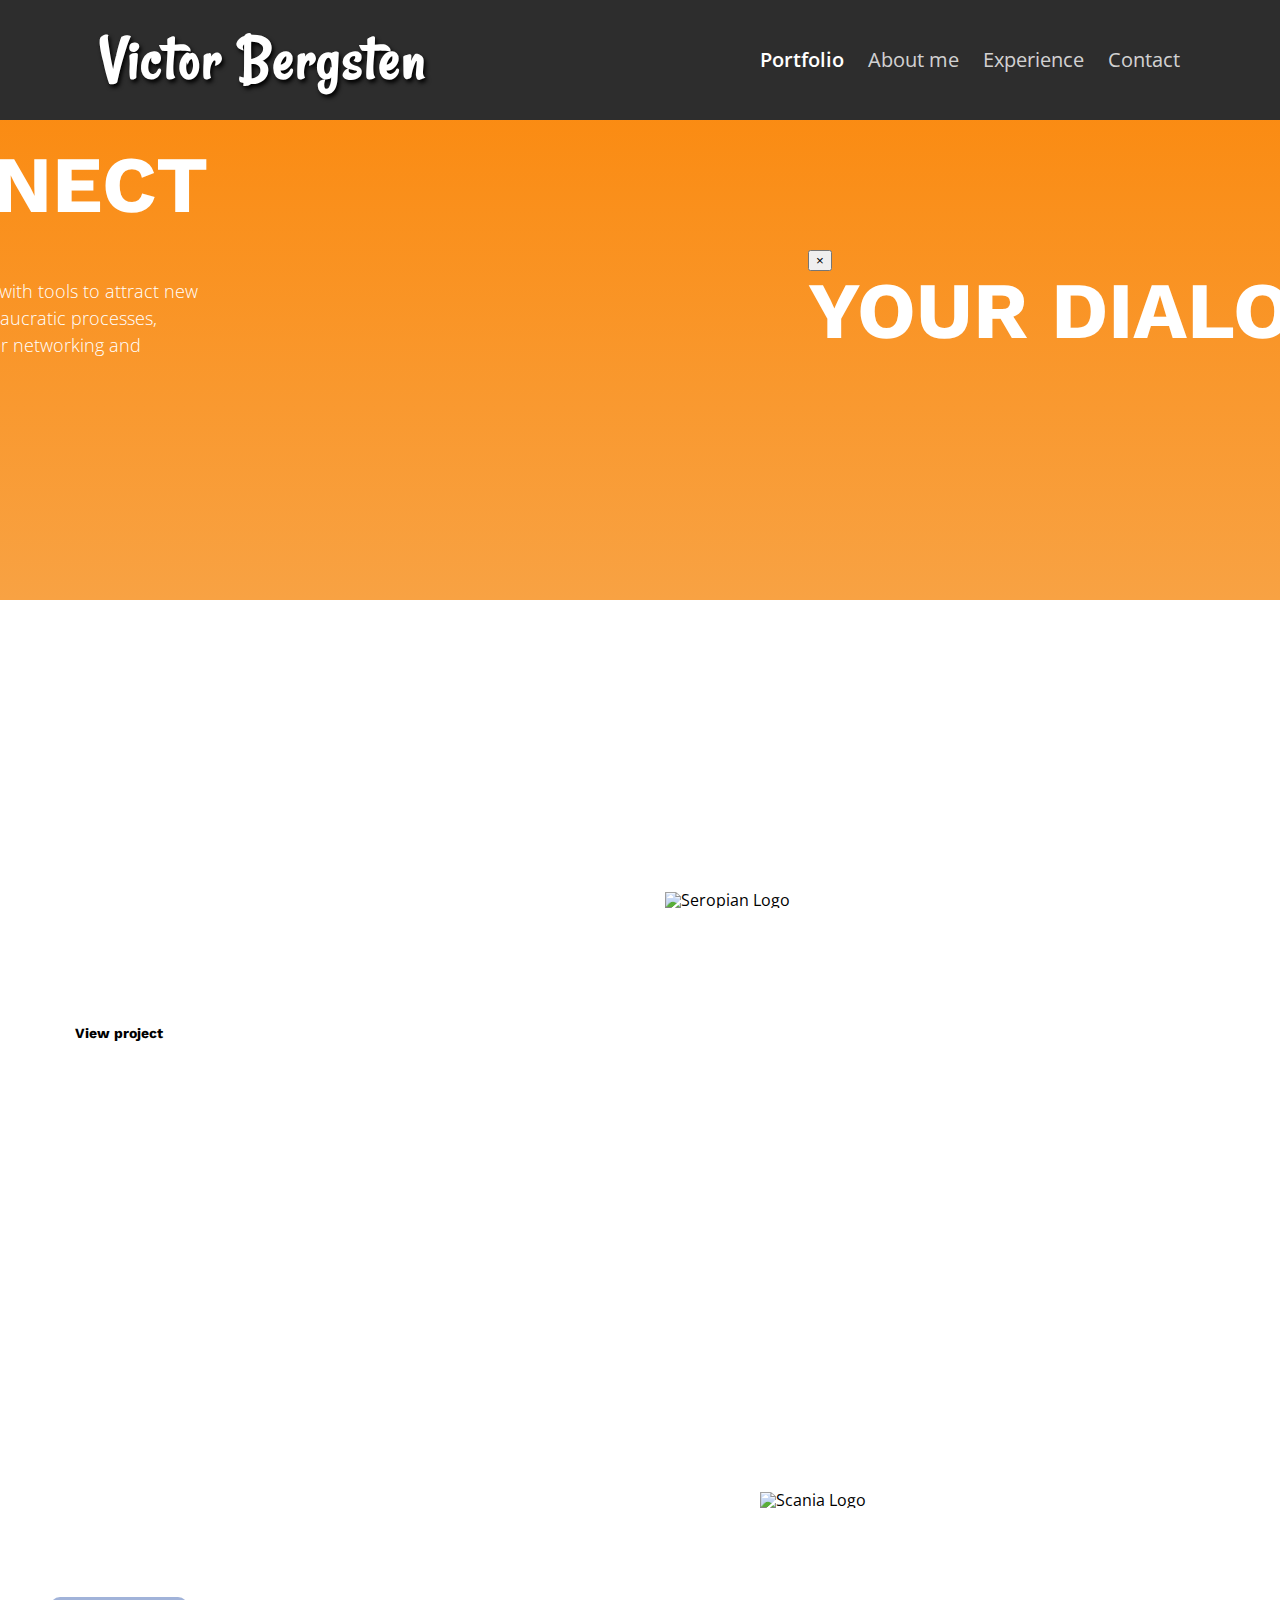
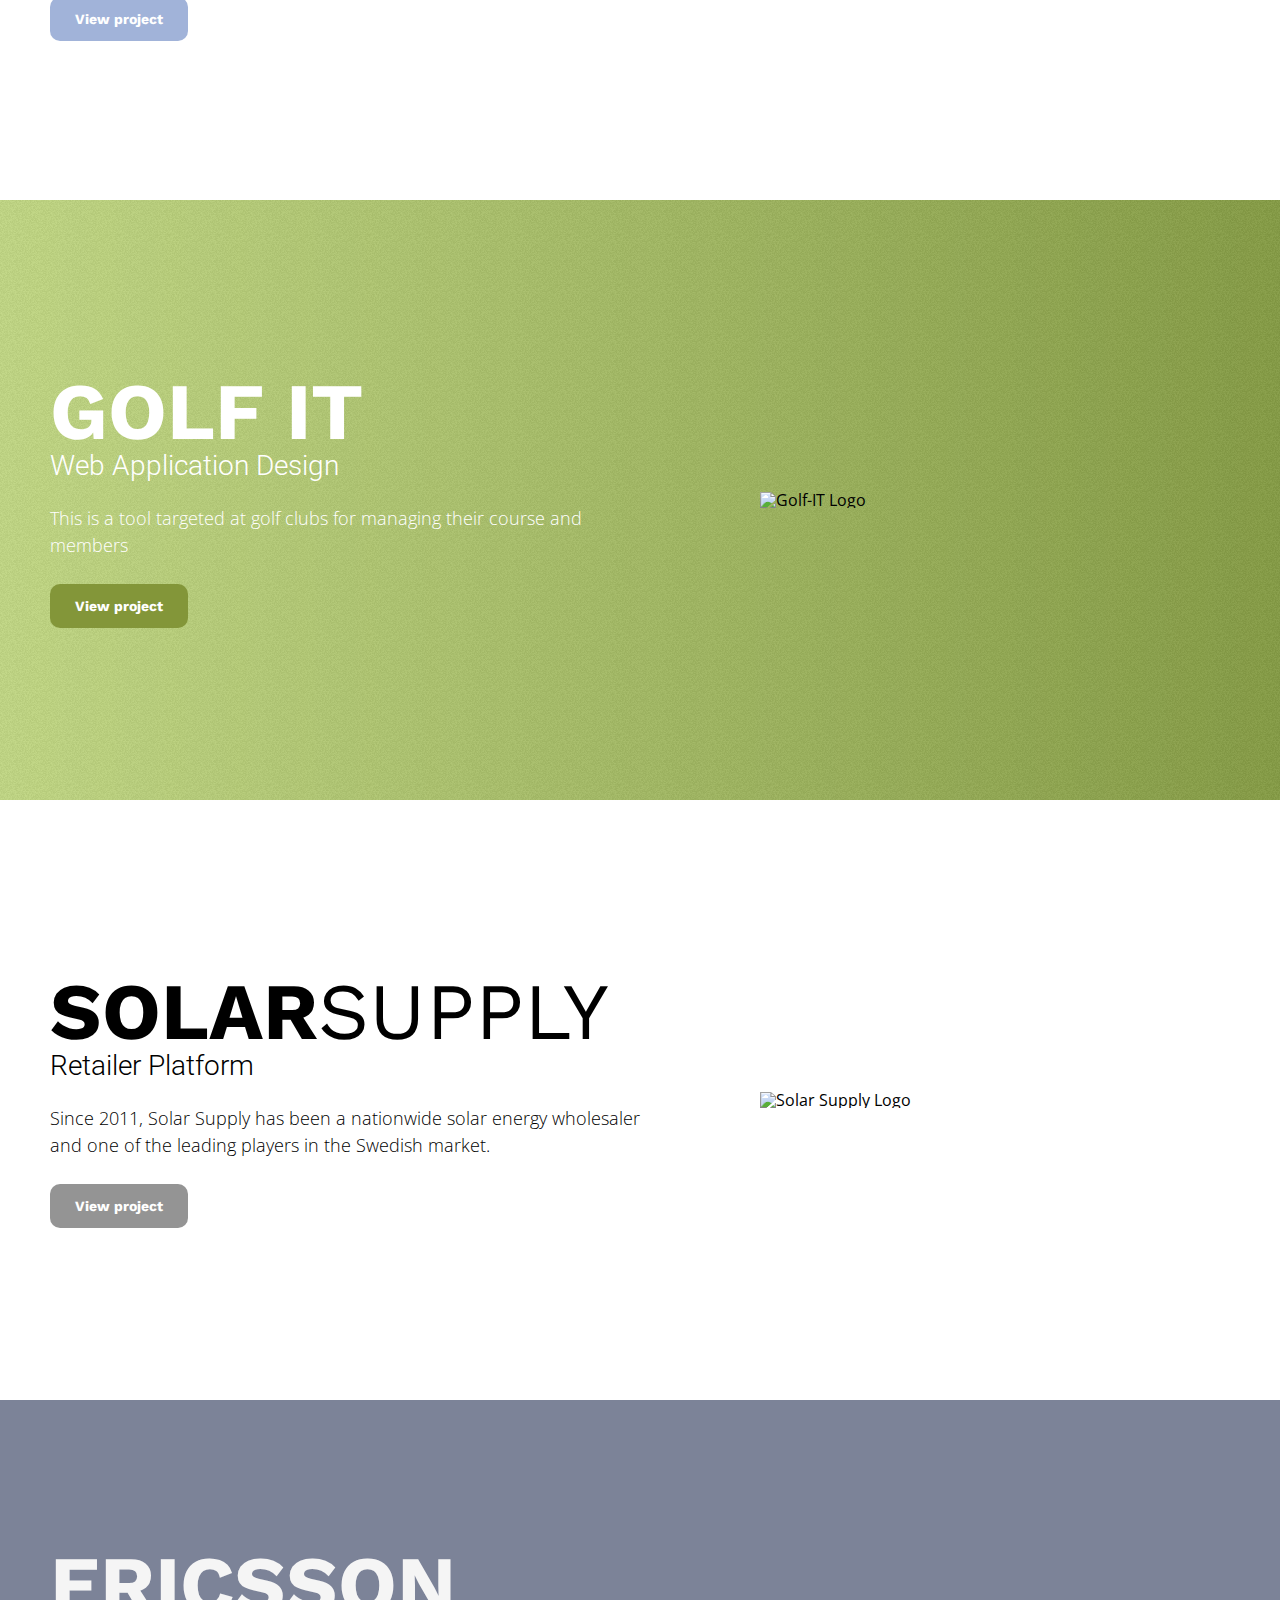
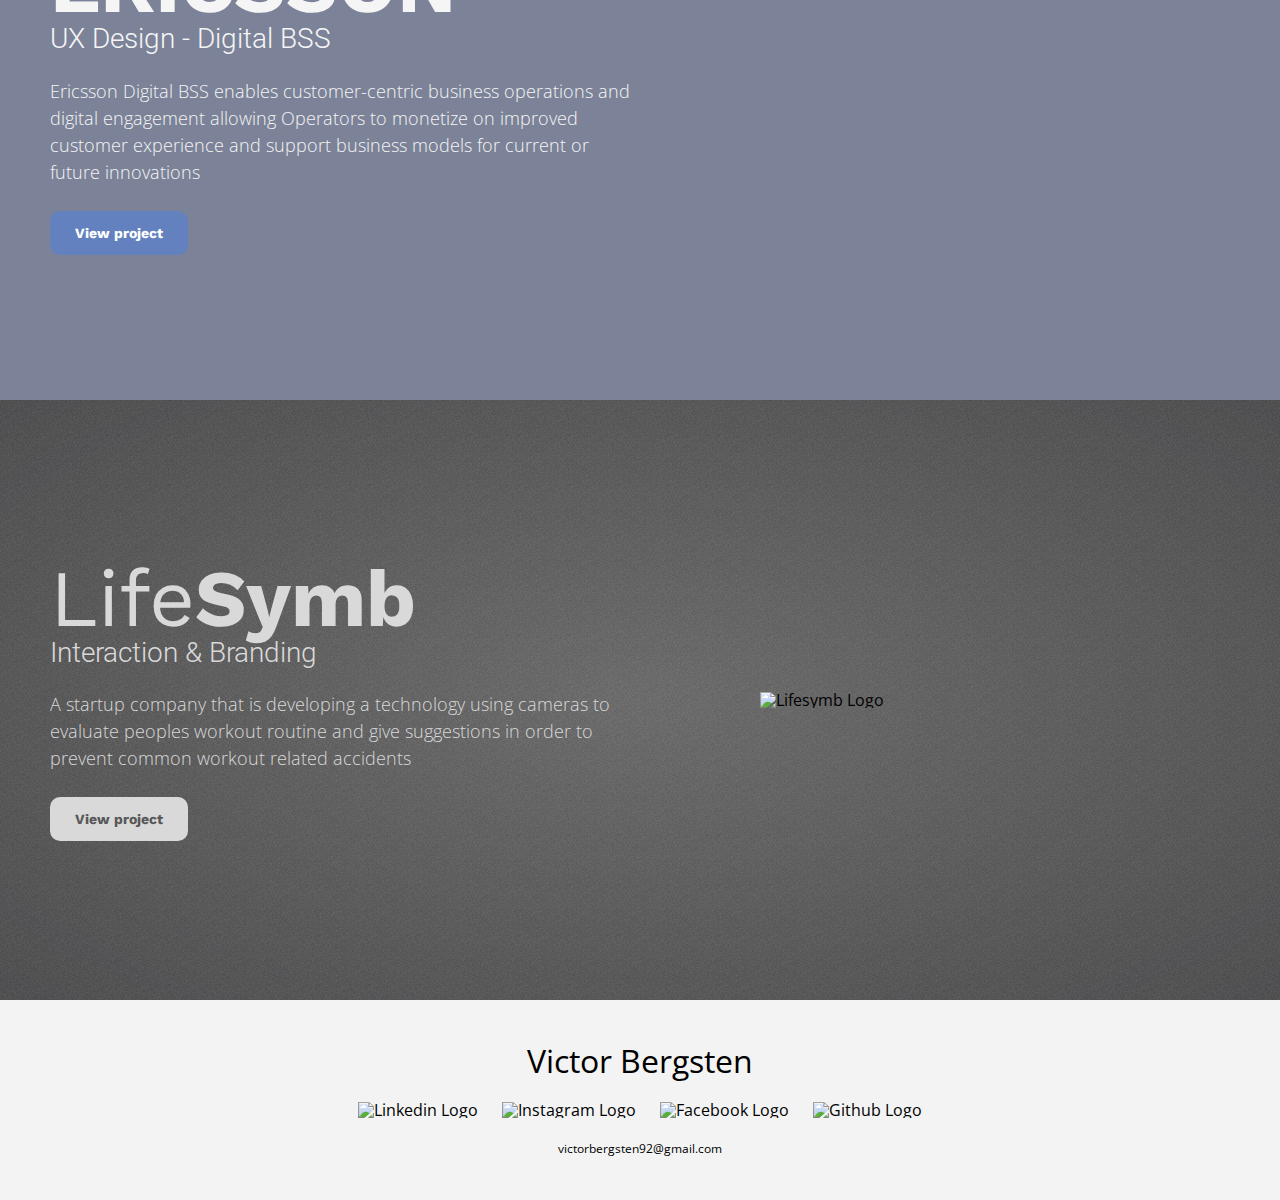
==== index.html @ bceedd85 "updated scrollbars source" ====
<!DOCTYPE html>
<html lang="en">
  <head>
    <meta charset="UTF-8" />
    <meta http-equiv="Content-Type" content="text/html; charset=UTF-8" />
    <meta http-equiv="X-Content-Type-Options" content="nosniff" />
    <meta name="viewport" content="width=device-width, initial-scale=1" />
    <meta name="mobile-web-app-capable" content="yes" />
    <meta name="apple-mobile-web-app-capable" content="yes" />
    <link rel="icon" href="https://res.cloudinary.com/vikkeb/image/upload/v1587376165/portfolio2020/favicon.ico" type="image/x-icon" />
    <title>Victor Bergsten Portfolio | VikkeB</title>
    <!-- CSS -->
    <link rel="stylesheet" href="css/main.css" type="text/css" />
    <link rel="stylesheet" href="https://maxcdn.bootstrapcdn.com/font-awesome/4.5.0/css/font-awesome.min.css" />
    <link rel="stylesheet" href="https://cdn.jsdelivr.net/gh/fancyapps/fancybox@3.5.7/dist/jquery.fancybox.min.css" />
    <link rel="stylesheet" href="https://cdnjs.cloudflare.com/ajax/libs/overlayscrollbars/2.4.6/styles/overlayscrollbars.css" />
    <link rel="stylesheet" href="css/default-skin/default-skin.css" />   
    <!-- Javascripts -->

    <script src="https://code.jquery.com/jquery-3.6.0.min.js"></script>
    <script src="https://cdnjs.cloudflare.com/ajax/libs/overlayscrollbars/2.4.6/overlayscrollbars.esm.js"></script>
    <script src="js/main.js" type="text/javascript"></script>
    <script src="https://cdnjs.cloudflare.com/ajax/libs/fancybox/3.5.7/jquery.fancybox.min.js"></script>
    <script src="https://cdn.jsdelivr.net/npm/a11y-dialog@8/dist/a11y-dialog.min.js" defer></script>
    <script src="https://unpkg.com/@dotlottie/player-component@latest/dist/dotlottie-player.mjs" type="module"></script>


    
  </head>
</html>


  <body>
    <div class="Header">
      <h1>Victor Bergsten</h1>      
      <div class="Menu">
        <a href="index.html" class="active">Portfolio</a>
        <a href="about.html">About me</a>
        <a href="experience.html">Experience</a>
        <a href="contact.html">Contact</a>
      </div>
    </div>
    <div id="content">
      <div class="Section goconnect">
        <div class="section-content">
          <h1>Go Connect</h1>
          <h2>UX Designer</h2>
          <p>
            GO Connect aims to equip companies with tools to attract new talents, guide
            candidates through bureaucratic processes, provide personalized support, and offer 
            networking and integration opportunities.
          </p>
          <a class="read_button goconnect_btn" href="#modal-goconnect">View project</a>
        </div>
        <div class="section-content">
          <dotlottie-player src="https://lottie.host/9dbfd0b4-de71-4998-b37f-e2534a237c06/9iGM9BeLu6.lottie" background="transparent" speed="1" style="width: 611px; height: 503px;" loop autoplay></dotlottie-player>
        </div>

        <!-- 1. The dialog container -->
        <div id="goconnect-dialog" aria-labelledby="goconnect" aria-hidden="true">
        <!-- 2. The dialog overlay -->
        <div data-a11y-dialog-hide></div>
        <!-- 3. The actual dialog -->
        <div role="document">
          <!-- 4. The close button -->
          <button type="button" data-a11y-dialog-hide aria-label="Close dialog">
            &times;
          </button>
          <!-- 5. The dialog title -->
          <h1 id="goconnect">Your dialog title</h1>
          <!-- 6. Dialog content -->
        </div>
        
      </div>
<!--         <div id="modal-goconnect" style="display: none">
          <h1>Go Connect</h1>
          <h2>Gallery</h2>
          <div class="img-gallery">            
            <a data-fancybox="img-gallery" href="https://res.cloudinary.com/vikkeb/image/upload/v1693916760/Prototype_-_Homepage_ikezm8.jpg">
              <img src="https://res.cloudinary.com/vikkeb/image/upload/q_auto:good,w_300,ar_1:1,c_fill,g_auto/v1693916760/Prototype_-_Homepage_ikezm8.jpg" alt="Golf-IT Dashboard"/></a>
            <a data-fancybox="img-gallery" href="https://res.cloudinary.com/vikkeb/image/upload/v1693916760/Prototype_-_Log_in_bxrthm.jpg">
              <img src="https://res.cloudinary.com/vikkeb/image/upload/q_auto:good,w_300,ar_1:1,c_fill,g_auto/v1693916760/Prototype_-_Log_in_bxrthm.jpg" alt="Golf-IT Dashboard"/></a>
            <a data-fancybox="img-gallery" href="https://res.cloudinary.com/vikkeb/image/upload/v1693916760/Prototype_-_Calendar_zvjoil.jpg">
              <img src="https://res.cloudinary.com/vikkeb/image/upload/q_auto:good,w_300,ar_1:1,c_fill,g_auto/v1693916760/Prototype_-_Calendar_zvjoil.jpg" alt="Golf-IT Dashboard"/></a>
          </div>
          <h2>Description</h2>
          <p>
            I am serving as the UX/UI designer and leads the design process for a web-application focused on enhancing recruitment, onboarding, and staff retention within local regions in Sweden. 
            My responsibilities include crafting user-friendly designs, optimizing user experiences, and facilitating communication between Stakeholders, project leaders and developers.
          </p>
                    
          <div class="tools">
            <h2>Tools used</h2>
            <div class="tool-row">
              <div class="tool-item">
                <p><strong>Design and Prototyping:</strong></p>
              </div>
              <div class="tool-item">
                <p>Figma</p>
              </div>
              <div class="tool-item">
                <p><strong>Content Management:</strong></p>
              </div>
              <div class="tool-item">
                <p>Umbraco CMS</p>
              </div>
              <div class="tool-item">
                <p><strong>Project Collaboration:</strong></p>
              </div>
              <div class="tool-item">
                <p>Confluence, Jira</p>
              </div>
            </div>
            <div class="tool-row">
              <div class="tool-item">
                <p><strong>Accessibility:</strong></p>
              </div>
              <div class="tool-item">
                <p>WCAG 2.1</p>
              </div>
            </div>
            <div class="tool-row">
              <div class="tool-item">
                <p><strong>User-Centric Practices:</strong></p>
              </div>
              <div class="tool-item">
                <p>User Journey Mapping</p>
              </div>
            </div>
          </div>
          

        </div> -->
      </div>
      <div class="Section seropian">
        <div class="section-content">
          <h1>Seropian</h1>
          <h2>Fight Club - Webdesign</h2>
          <p>
            Seriopian Fight Club is a martial arts gym nestled in the heart of central Stockholm. 
            The faciliy is dedicated to a wide range of martial arts disciplines, including Taekwondo and much more, offering a dynamic and empowering environment for both beginners and professionals.
          </p>
          <a class="read_button seropian_btn" href="#modal-seropian">View project</a>
        </div>
        <div class="section-content">
          <img
            src="https://res.cloudinary.com/vikkeb/image/upload/v1693910409/Group_35_okuwsx.svg" alt="Seropian Logo"/>
        </div>
        <div id="modal-seropian" style="display: none">
          <h1>Seropian Fight Club</h1>
          <h2>Gallery</h2>
          <div class="img-gallery">            
            <a data-fancybox="img-gallery" href="https://res.cloudinary.com/vikkeb/image/upload/v1693919346/Group_39_ticyze.png">
              <img src="https://res.cloudinary.com/vikkeb/image/upload/q_auto:good,w_300,ar_1:1,c_fill,g_auto/v1693919346/Group_39_ticyze.png" alt="Golf-IT Dashboard"/></a>
            <a data-fancybox="img-gallery" href="https://res.cloudinary.com/vikkeb/image/upload/v1693919346/Group_38_cjnyjc.png">
              <img src="https://res.cloudinary.com/vikkeb/image/upload/q_auto:good,w_300,ar_1:1,c_fill,g_auto/v1693919346/Group_38_cjnyjc.png" alt="Golf-IT Dashboard"/></a>
            <a data-fancybox="img-gallery" href="https://res.cloudinary.com/vikkeb/image/upload/v1693919346/Group_37_ptuaga.png">
              <img src="https://res.cloudinary.com/vikkeb/image/upload/q_auto:good,w_300,ar_1:1,c_fill,g_auto/v1693919346/Group_37_ptuaga.png" alt="Golf-IT Dashboard"/></a>
          </div>
          <h2>Description</h2>
          <p>
            As the UX designer and developer in this project I created a graphic profile and website for a martial arts sports-center.
            Throughout the project I worked in a close dialogue with the client and together we created the design and functionality of the webpage, including an interactive interface for the existing members who log in.
          </p>
          <div class="role">
            <h2>My Role</h2>
            <p>• UI / UX Design</p>
            <p>• Web Developement</p>
          </div>
          <div class="tools">
            <h2>Tools used</h2>
            <p>• Figma</p>
            <p>• VS Code</p>
            <p>• Wordpress</p>
            <p>• HappyAddons Pro</p>
          </div>
        </div>
      </div>
      <div class="Section scania">
        <div class="section-content">
          <h1>Scania</h1>
          <h2>UX Designer - Driver App</h2>
          <p>
            Scania Driver is a must-have app for truck drivers who own or
            operate Scania trucks. This app provides useful information to help
            drivers better understand their vehicles and optimize their driving
            experience.
          </p>
          <a class="read_button scania_btn" href="#modal-scania">View project</a>
        </div>
        <div class="section-content">
          <img
            src="https://res.cloudinary.com/vikkeb/image/upload/v1632693259/portfolio2020/Scania_Icon.svg" alt="Scania Logo"/>
        </div>
        <div id="modal-scania" style="display: none">
          <h1>Scania</h1>
          <h2>Gallery</h2>
          <div class="img-gallery scania-gallery">            
            <a data-fancybox="img-gallery" href="https://res.cloudinary.com/vikkeb/image/upload/v1693912554/unnamed_moftow.webp">
              <img src="https://res.cloudinary.com/vikkeb/image/upload/q_auto:good,w_300,ar_1:1,c_fill,g_auto/v1693912554/unnamed_moftow.webp" alt="Golf-IT Dashboard"/></a>
            <a data-fancybox="img-gallery" href="https://res.cloudinary.com/vikkeb/image/upload/v1693912554/Screenshot_20230905-130956_oukq8a.png">
              <img src="https://res.cloudinary.com/vikkeb/image/upload/q_auto:good,w_300,ar_1:1,c_fill,g_auto/v1693912554/Screenshot_20230905-130956_oukq8a.png" alt="Golf-IT Dashboard"/></a>
            <a data-fancybox="img-gallery" href="https://res.cloudinary.com/vikkeb/image/upload/v1693912553/Screenshot_20230905-131014_fzkyyo.png">
              <img src="https://res.cloudinary.com/vikkeb/image/upload/q_auto:good,w_300,ar_1:1,c_fill,g_auto/v1693912553/Screenshot_20230905-131014_fzkyyo.png" alt="Golf-IT Dashboard"/></a>
            <a data-fancybox="img-gallery" href="https://res.cloudinary.com/vikkeb/image/upload/v1693912553/Screenshot_20230905-131032_ceyfov.png">
              <img src="https://res.cloudinary.com/vikkeb/image/upload/q_auto:good,w_300,ar_1:1,c_fill,g_auto/v1693912553/Screenshot_20230905-131032_ceyfov.png" alt="Golf-IT Dashboard"/></a>
            <a data-fancybox="img-gallery" href="https://res.cloudinary.com/vikkeb/image/upload/v1693912553/Screenshot_20230905-131043_eefhwx.png">
              <img src="https://res.cloudinary.com/vikkeb/image/upload/q_auto:good,w_300,ar_1:1,c_fill,g_auto/v1693912553/Screenshot_20230905-131043_eefhwx.png" alt="Golf-IT Dashboard"/></a>
            <a data-fancybox="img-gallery" href="https://res.cloudinary.com/vikkeb/image/upload/v1693912553/Screenshot_20230905-131112_jwmsbz.png">
              <img src="https://res.cloudinary.com/vikkeb/image/upload/q_auto:good,w_300,ar_1:1,c_fill,g_auto/v1693912553/Screenshot_20230905-131112_jwmsbz.png" alt="Golf-IT Dashboard"/></a>
          </div>
          <h2>Description</h2>
          <p>
            As the UX designer, I worked closely with the development team to
            ensure that the Scania Driver app was user-friendly and provided a
            seamless experience for truck drivers.
          </p>
          <div class="role">
            <h2>My Role</h2>
            <p>• UI / UX Design</p>
            <p>• Service Design</p>
            <p>• User Testing</p>
            <p>• Information Architechture</p>
            <p>• Technical Writing</p>
          </div>
          <div class="tools">
            <h2>Tools used</h2>
            <p>• Figma</p>
            <p>• Jira</p>
            <p>• Office 365</p>
          </div>
        </div>
      </div>
      <div class="Section golf">
        <div class="section-content">
          <h1>Golf IT</h1>
          <h2>Web Application Design</h2>
          <p>
            This is a tool targeted at golf clubs for managing their course and
            members
          </p>
          <a class="read_button golf_btn" href="#modal-golf">View project</a>
        </div>
        <div class="section-content">
          <img src="https://res.cloudinary.com/vikkeb/image/upload/v1632687911/portfolio2020/golf-logo.webp" alt="Golf-IT Logo"/>
        </div>
        <div id="modal-golf" style="display: none">
          <h1>Golf IT</h1>
          <h2>Gallery</h2>
          <div class="img-gallery">
            <a data-fancybox="img-gallery" href="https://res.cloudinary.com/vikkeb/image/upload/q_auto:good/v1632737555/portfolio2020/golf-overview.webp">
              <img src="https://res.cloudinary.com/vikkeb/image/upload/q_auto:good,w_300,ar_1:1,c_fill,g_auto/v1632737555/portfolio2020/golf-overview.webp" alt="Golf-IT Dashboard"/></a>
            <a data-fancybox="img-gallery" href="https://res.cloudinary.com/vikkeb/image/upload/q_auto:good/v1632737555/portfolio2020/golf-customer.webp">
              <img src="https://res.cloudinary.com/vikkeb/image/upload/q_auto:good,w_300,ar_1:1,c_fill,g_auto/v1632737555/portfolio2020/golf-customer.webp" alt="Golf-IT Customer Page"/></a>
            <a data-fancybox="img-gallery" href="https://res.cloudinary.com/vikkeb/image/upload/q_auto:good/v1632737642/portfolio2020/golf-schedule.webp">
              <img src="https://res.cloudinary.com/vikkeb/image/upload/q_auto:good,w_300,ar_1:1,c_fill,g_auto/v1632737642/portfolio2020/golf-schedule.webp" alt="Golf-IT Schedule Page"/></a>
          </div>
          <h2>Description</h2>
          <p>
            This is a platform I designed for a customer that wanted an easier
            way to manage their golf course. This included functionality such as
            Scheduling, Memberships, Price management and much more. This
            platform is meant to be used as a second layer to Golfens IT system
            (GIT), the swedish national golf IT system that provides basic
            customer data.
          </p>
          <div class="tools">
            <h2>Tools used</h2>
            <p>• Figma</p>
            <p>• Illustrator</p>
          </div>
        </div>
        <div class="golf-bg"></div>
      </div>
      <div class="Section solarsupply">
        <div class="section-content">
          <h1><b>Solar</b>supply</h1>
          <h2>Retailer platform</h2>
          <p>
            Since 2011, Solar Supply has been a nationwide solar energy wholesaler and one of the leading players in the Swedish market.
          </p>
          <a class="read_button solarsupply_btn" href="#modal-solarsupply">View project</a>
        </div>
        <div class="section-content">
          <img src="https://res.cloudinary.com/vikkeb/image/upload/c_pad,h_350,q_auto:good,w_350/v1632689613/portfolio2020/Solar_Supply_logo_-_EON.svg" alt="Solar Supply Logo"/>
        </div>
        <div id="modal-solarsupply" style="display: none">
          <h1>Solarsupply</h1>
          <h2>Gallery</h2>
          <div class="img-gallery">
            <a data-fancybox="img-gallery" href="https://res.cloudinary.com/vikkeb/image/upload/q_auto:good/v1632735883/portfolio2020/ss-login.webp">
              <img src="https://res.cloudinary.com/vikkeb/image/upload/q_auto:good,w_300,ar_1:1,c_fill,g_auto/v1632735883/portfolio2020/ss-login.webp" alt="Solar Supply Login Page"/></a>
            <a data-fancybox="img-gallery" href="https://res.cloudinary.com/vikkeb/image/upload/q_auto:good/v1632736443/portfolio2020/ss-eshop.webp">
              <img src="https://res.cloudinary.com/vikkeb/image/upload/q_auto:good,w_300,ar_1:1,c_fill,g_auto/v1632736443/portfolio2020/ss-eshop.webp" alt="Solar Supply Webshop"/></a>
            <a data-fancybox="img-gallery" href="https://res.cloudinary.com/vikkeb/image/upload/q_auto:good/v1632736443/portfolio2020/ss-configurator.webp">
              <img src="https://res.cloudinary.com/vikkeb/image/upload/q_auto:good,w_300,ar_1:1,c_fill,g_auto/v1632736443/portfolio2020/ss-configurator.webp" alt="Solar Supply Configuration Page"/></a>
          </div>
          <h2>Description</h2>
          <p>
            I designed this platform from scratch for the customer Solarsupply.
            This platform is aimed towards resellers of solarpanels and provides
            a wide variety of functions such as Webshop, Customer and Contract
            management. The platform also provides functionality that allows
            resellers to calculate the surface area of roofs and what material
            is needed in order to maximise the the output of energy available
            for that particular scenario.
          </p>
          <div class="role">
            <h2>My Role</h2>
            <p>• Interaction Design</p>
            <p>• UI Design</p>
            <p>• User Research</p>
          </div>
          <div class="tools">
            <h2>Tools used</h2>
            <p>• Figma</p>
          </div>
        </div>
      </div>
      <div class="Section portfolio-ericsson">
        <div class="section-content">
          <h1>Ericsson</h1>
          <h2>UX Design - Digital BSS</h2>
          <p>
            Ericsson Digital BSS enables customer-centric business operations
            and digital engagement allowing Operators to monetize on improved
            customer experience and support business models for current or
            future innovations
          </p>
          <a class="read_button ericsson_btn" href="#modal-ericsson">View project</a>
        </div>
        <div class="section-content">
          <img src="https://res.cloudinary.com/vikkeb/image/upload/v1588062512/ericsson_logo_z9fkub.svg" alt=""/>
        </div>
        <div id="modal-ericsson" style="display: none">
          <h1>Ericsson</h1>
          <h2>Gallery</h2>
          <a data-fancybox="ericsson-gallery" href="https://res.cloudinary.com/vikkeb/image/upload/q_auto:good/v1587376165/portfolio2020/digitalbss.webp">
            <img src="https://res.cloudinary.com/vikkeb/image/upload/q_auto:good/v1587376165/portfolio2020/digitalbss.webp" alt="Ericsson Logo"/></a>
          <h2>Description</h2>
          <p>
            In the Ericsson Digital BSS project my role as a UX designer was to
            make sure that the requirements are interpreted correctly and could
            be realized into design and then be handed over to the developers in
            a realistic and efficient way. Also conduction of regular user
            testing sessions to make sure that their work is in line with what
            the potential customers want.
          </p>
          <div class="role">
            <h2>My Role</h2>
            <p>• UI / UX Design</p>
            <p>• User Testing</p>
            <p>• Information Architechture</p>
            <p>• Technical Writing</p>
          </div>
          <div class="tools">
            <h2>Tools used</h2>
            <p>• Balsamiq</p>
            <p>• Figma</p>
            <p>• Adobe XD</p>
            <p>• Jira</p>
            <p>• Office 365</p>
          </div>
        </div>
        <div class="ericsson-bg"></div>
      </div>
      <div class="Section lifesymb">
        <div class="section-content">
          <h1>Life<b>Symb</b></h1>
          <h2>Interaction & Branding</h2>
          <p>
            A startup company that is developing a technology using cameras to
            evaluate peoples workout routine and give suggestions in order to
            prevent common workout related accidents
          </p>
          <a class="read_button lifesymb_btn" href="#modal-lifesymb">View project</a>
        </div>
        <div class="section-content">
          <img src="https://res.cloudinary.com/vikkeb/image/upload/v1587376168/portfolio2020/lifesymb.webp" alt="Lifesymb Logo"/>
        </div>
        <div id="modal-lifesymb" style="display: none">
          <h1>Lifesymb</h1>
          <h2>Gallery</h2>
          <div class="img-gallery">
            <a data-fancybox="lifesymb-gallery" href="https://res.cloudinary.com/vikkeb/image/upload/q_auto:good/v1587376167/portfolio2020/uikit.webp" >
              <img src="https://res.cloudinary.com/vikkeb/image/upload/q_auto:good/v1587376167/portfolio2020/UiKit_thumbnail.webp" alt="Lifesymb UI-Kit"/></a>
            <a data-fancybox="lifesymb-gallery" href="https://res.cloudinary.com/vikkeb/image/upload/q_auto:good/v1587376167/portfolio2020/lifesymb1.webp">
              <img src="https://res.cloudinary.com/vikkeb/image/upload/q_auto:good/v1587376167/portfolio2020/Lifesymb_thumbnail1.webp" alt="Lifesymb Font Page example 1"/></a>
            <a data-fancybox="lifesymb-gallery" href="https://res.cloudinary.com/vikkeb/image/upload/q_auto:good/v1587376167/portfolio2020/lifesymb2.webp">
              <img src="https://res.cloudinary.com/vikkeb/image/upload/q_auto:good/v1587376167/portfolio2020/Lifesymb_thumbnail2.webp" alt="Lifesymb Font Page example 2"/></a>
          </div>
          <h2>Description</h2>
          <p>
            I helped a startup company that is developing a technology using
            cameras to evaluate peoples workout routine and give suggestions in
            order to prevent common workout related accidents. The task was to
            perform user research, designing the UI and user testing. Me and my
            team defined our tasks in a Gantt chart, making sure we could keep
            track of when to move on to next step. The first task was to get an
            idea of who the potential customers were, user surveys were sent out
            to a group of random people. These results were then compiled and
            generalized into a few personas. Next step was to create wire-frames
            and this was done mainly with pen and paper to capture rough ideas.
            Low-fidelity prototypes were created using Balsamiq so that they
            could get early user input from people matching our personas,
            pointing them in the right direction. Refining these prototypes were
            done using Adobe Illustrator, and a first draft could then be
            presented to the company.
          </p>
          <div class="role">
            <h2>My Role</h2>
            <p>• Interaction Design</p>
            <p>• UI Design</p>
            <p>• User Testing</p>
            <p>• User Research</p>
          </div>
          <div class="tools">
            <h2>Tools used</h2>
            <p>• Photoshop</p>
            <p>• Illustrator</p>
            <p>• HTML/CSS Programming</p>
          </div>
        </div>
        <div class="lifesymb-bg"></div>
      </div>
    </div>
    <div class="footer">
      <h1>Victor Bergsten</h1>
      <div class="social-icons">
        <a href="https://www.linkedin.com/in/vikkeb">
          <img src="https://res.cloudinary.com/vikkeb/image/upload/v1587376168/portfolio2020/linkedin.svg" alt="Linkedin Logo"/></a>
        <a href="https://www.instagram.com/vikkeb/">
          <img src="https://res.cloudinary.com/vikkeb/image/upload/v1587376168/portfolio2020/instagram.svg" alt="Instagram Logo"/></a>
        <a href="https://www.facebook.com/vikkeb/">
          <img src="https://res.cloudinary.com/vikkeb/image/upload/v1587376168/portfolio2020/facebook.svg" alt="Facebook Logo"/></a>
        <a href="https://github.com/Vikkeb">
          <img src="https://res.cloudinary.com/vikkeb/image/upload/v1587376168/portfolio2020/github.svg" alt="Github Logo"/></a>
      </div>
      <p>victorbergsten92@gmail.com</p>
    </div>

  </body>



</html>
---- css/main.css ----
@import "reset.css";
@import "animate.css";
@import "modaal.css";
@import "material-form.css";
@import "header.css";
@import "footer.css";
@import "button.css";
@import "fonts.css";

body {
  font-family: "Open Sans", sans-serif;
  display: flex;
  flex-direction: column;
  min-height: 100vh;
}

.content {
  align-self: center;
  margin-top: 180px;
  width: 80%;
  max-width: 1024px;
  height: 100%;
  padding: 30px;
  background: #F3F3F3;
  box-shadow: 0px 24px 45px -20px rgba(0, 0, 0, 0.15);
  border-radius: 3px;
  overflow: hidden;
  justify-content: flex-start;
  align-items: flex-start;
  gap: 30px;
  display: inline-flex;
}

.image-container img {
  border-radius: 3px;
  height: 450px;
  width: 450px;
  overflow: hidden;
  justify-content: flex-end;
  align-items: center;
  display: flex;
}

.profile-details {
  flex: 1 1 0;
  align-self: stretch;
  flex-direction: column;
  justify-content: flex-start;
  align-items: flex-start;
  gap: 20px;
  display: inline-flex;
}

.profile-name {
  align-self: stretch;
  height: 67.72px;
  color: black;
  font-size: 48px;
  font-family: "Darker Grotesque", sans-serif;
  font-weight: 400;
  word-wrap: break-word;
}

.profile-description span {
  color: #5F5F5F;
  font-size: 24px;
  font-family: "Darker Grotesque", sans-serif;
  font-weight: 300;
  line-height: 28px;
  word-wrap: break-word;
}

.profile-description span.email {
  text-decoration: underline;
}


.read_button {
  padding: 15px 25px 15px 25px;
  background-color: #d6d6d6;
  border-radius: 10px;
  border: none;
  transition: 0.2s;
  font-size: 14px;
  font-family: "Work Sans";
  font-weight: 700;
  align-self: flex-start;
  margin-top: 25px;
}

.read_button:hover {
  background-color: rgba(255, 255, 255, 0.5);
  border-radius: 10px;
  border: none;
}

.Section {
  display: flex;
  overflow: hidden;
  justify-content: center;
  align-items: center;
  height: 600px;
  padding: 0px 50px 0px 50px;
}

.experience-section {
  display: flex;
  overflow: hidden;
  justify-content: center;
  align-items: center;
}

.Section a {
  text-decoration: none;
}

.section-content {
  display: flex;
  flex-direction: column;
  width: 600px;
  z-index: 1;
}

.Description {
  height: 300px;
}

.gallery-placeholder {
  height: 200px;
  padding: 90px;
  color: #b2b2b2;
  text-align: center;
}

.send_button {
  width: 90px;
}

.goconnect_btn {
  background-color: rgb(255 255 255);
  color: #000;
}

.goconnect_btn:hover {
  background-color: #da7e15;
  color: #fff;
}

.seropian_btn {
  background-color: rgb(255 255 255);
  color: #000;
}

.seropian_btn:hover {
  background-color: #1d1d1d;
  color: #fff;
}


.scania_btn {
  background-color: rgb(98 129 191 / 60%);
  color: #fff;
}

.scania_btn:hover {
  background-color: #6281bf;
  color: #fff;
}

.golf_btn {
  background-color: rgb(131 150 57);
  color: #fff;
}

.golf_btn:hover {
  background-color: rgb(92 104 39);
  color: #fff;
}

.solarsupply_btn {
  background-color: #949494;
  color: #fff;
}

.solarsupply_btn:hover {
  background-color: #5c5c5c;
  color: #fff;
}

.ericsson_btn {
  background-color: #6380bf;
  color: #fff;
}

.ericsson_btn:hover {
  background-color: #7c97d3;
  color: #fff;
}

.lifesymb_btn {
  background-color: #d9d9d9;
  color: #585858;
}

.lifesymb_btn:hover {
  background-color: #9f9f9f;
  color: #202020;
}

.tools {
  display: grid;
  grid-template-columns: repeat(6, 1fr);
  gap: 10px; /* Adjust the gap as needed */
}

.tool-row {
  display: flex;
  align-items: center;
}

.tool-item {
  flex: 1;
}

.tool-item p {
  margin: 0;
  white-space: nowrap; /* Prevent line breaks within tool items */
}


@media all and (min-width: 1001px) {
  .Section h1 {
    font-size: 5rem;
    white-space: nowrap;
    font-family: "Work Sans", sans-serif;
  }
  
  .Section h2 {
    font-family: "Roboto", sans-serif;
    text-transform: capitalize;
    color: #949494;
    font-weight: 300;
    font-size: calc(15px + 1vw);
  }
  
  .Section p {
    font-size: 18px;
    line-height: 150%;
    font-weight: 300;
  }

  .goconnect {
    display: flex;
    background: linear-gradient(180deg, #FB8607 0%, #F8A243 100%);
    background-position: center;
    background-repeat: no-repeat;
    background-size: cover;
  }

  .goconnect h1 {
    color: #fff;
    text-transform: uppercase;
  }

  .goconnect h2 {
    color: #fff;
  }

  .goconnect p {
    color: #fff;
    margin-top: 25px;
  }

  .goconnect img {
    width: 100%;
    max-width: 540px;
    max-height: 450px;
    align-self: center;
    z-index: 1;
  }

  .seropian {
    display: flex;
    background: url(https://res.cloudinary.com/vikkeb/image/upload/v1693910211/bild_6_aci5fy.jpg);
    background-position: 50% 20%;
    background-repeat: no-repeat;
    background-size: cover;
  }

  .seropian h1 {
    color: #fff;
    text-transform: uppercase;
  }

  .seropian h2 {
    color: #fff;
  }

  .seropian p {
    color: #fff;
    margin-top: 25px;
  }

  .seropian img {
    width: 100%;
    max-width: 540px;
    max-height: 450px;
    align-self: center;
    z-index: 1;
  }

  .scania {
    display: flex;
    background: url(https://res.cloudinary.com/vikkeb/image/upload/v1693911892/1681303308123_1_fhl1oy.png);
    background-position: center;
    background-repeat: no-repeat;
    background-size: cover;
  }

  .scania h1 {
    color: #fff;
    text-transform: uppercase;
  }

  .scania h2 {
    color: #fff;
  }

  .scania p {
    color: #fff;
    margin-top: 25px;
  }

  .scania img {
    width: 100%;
    max-width: 350px;
    max-height: 350px;
    align-self: center;
    z-index: 1;
  }

  .scania-gallery img {
    padding: 5px;
  }

  .img-gallery a:not(:last-child) {
    margin-right: 10px;
  }

  .golf {
    display: flex;
  }

  .golf-bg {
    position: absolute;
    width: 100vw;
    height: 600px;
    background: rgba(210, 238, 132, 1);
    background: -moz-linear-gradient(
      left,
      rgba(210, 238, 132, 1) 0%,
      rgba(134, 163, 52, 1) 100%
    );
    background: -webkit-gradient(
      left top,
      right top,
      color-stop(0%, rgba(210, 238, 132, 1)),
      color-stop(100%, rgba(134, 163, 52, 1))
    );
    background: -webkit-linear-gradient(
      left,
      rgba(210, 238, 132, 1) 0%,
      rgba(134, 163, 52, 1) 100%
    );
    background: -o-linear-gradient(
      left,
      rgba(210, 238, 132, 1) 0%,
      rgba(134, 163, 52, 1) 100%
    );
    background: -ms-linear-gradient(
      left,
      rgba(210, 238, 132, 1) 0%,
      rgba(134, 163, 52, 1) 100%
    );
    background: linear-gradient(
      to right,
      rgba(210, 238, 132, 1) 0%,
      rgba(134, 163, 52, 1) 100%
    );
    filter: progid:DXImageTransform.Microsoft.gradient( startColorstr='#de9343', endColorstr='#e16d51', GradientType=1 );
  }

  .golf-bg::after {
    content: "";
    position: absolute;
    width: 100vw;
    height: 600px;
    background-image: url([data-uri]);
  }

  .golf h1 {
    color: #fff;
    text-transform: uppercase;
  }

  .golf h2 {
    color: #fff;
  }

  .golf p {
    color: #fff;
    margin-top: 25px;
  }

  .golf img {
    width: 100%;
    max-width: 350px;
    max-height: 350px;
    align-self: center;
    z-index: 1;
  }

  .solarsupply {
    display: flex;
    background: url(https://res.cloudinary.com/vikkeb/image/upload/q_auto:good/v1632690293/portfolio2020/Rectangle_30.webp);
    background-position: center;
    background-repeat: no-repeat;
    background-size: cover;
  }

  .solarsupply h1 {
    font-weight: 400;
    color: #000;
    text-transform: uppercase;
  }

  .solarsupply h2 {
    color: #000;
  }

  .solarsupply p {
    color: #000;
    margin-top: 25px;
  }

  .solarsupply img {
    width: 100%;
    max-width: 350px;
    max-height: 350px;
    align-self: center;
    z-index: 1;
  }

  .portfolio-ericsson {
    display: flex;
  }

  .ericsson-bg {
    position: absolute;
    width: 100vw;
    height: 600px;
    background: url(https://res.cloudinary.com/vikkeb/image/upload/q_auto:good/v1588021839/noc-screen-with-people-89816crop0183486883620resize28801200autoorientbackground23ffffffquality90stripextensionjpgid10_s1hcij.webp);
    background-position: center;
    background-repeat: no-repeat;
    background-size: cover;
  }

  .ericsson-bg::after {
    content: "";
    position: absolute;
    width: 100vw;
    height: 600px;
    background-color: #454e6c;
    opacity: 0.7;
  }

  .portfolio-ericsson h1 {
    color: #f5f5f5;
    text-transform: uppercase;
  }

  .portfolio-ericsson h2 {
    color: #f5f5f5;
  }

  .portfolio-ericsson p {
    color: #f5f5f5;
    margin-top: 25px;
  }

  .portfolio-ericsson img {
    width: 100%;
    max-width: 350px;
    max-height: 350px;
    align-self: center;
    z-index: 1;
  }

  .lifesymb {
    display: flex;
  }

  .lifesymb-bg {
    position: absolute;
    width: 100vw;
    height: 600px;
    background: -moz-radial-gradient(
      center,
      ellipse cover,
      rgba(102, 102, 102, 1) 0%,
      rgba(64, 64, 66, 1) 100%
    ); /* ff3.6+ */
    background: -webkit-gradient(
      radial,
      center center,
      0px,
      center center,
      100%,
      color-stop(0%, rgba(102, 102, 102, 1)),
      color-stop(100%, rgba(64, 64, 66, 1))
    ); /* safari4+,chrome */
    background: -webkit-radial-gradient(
      center,
      ellipse cover,
      rgba(102, 102, 102, 1) 0%,
      rgba(64, 64, 66, 1) 100%
    ); /* safari5.1+,chrome10+ */
    background: -o-radial-gradient(
      center,
      ellipse cover,
      rgba(102, 102, 102, 1) 0%,
      rgba(64, 64, 66, 1) 100%
    ); /* opera 11.10+ */
    background: -ms-radial-gradient(
      center,
      ellipse cover,
      rgba(102, 102, 102, 1) 0%,
      rgba(64, 64, 66, 1) 100%
    ); /* ie10+ */
    background: radial-gradient(
      ellipse at center,
      rgba(102, 102, 102, 1) 0%,
      rgba(64, 64, 66, 1) 100%
    ); /* w3c */
    filter: progid:DXImageTransform.Microsoft.gradient( startColorstr='#666666', endColorstr='#404042',GradientType=0 ); /* ie6-9 */
  }

  .lifesymb-bg::after {
    content: "";
    position: absolute;
    width: 100vw;
    height: 600px;
    background-image: url([data-uri]);
  }

  .lifesymb h1 {
    font-weight: 400;
    color: #d9d9d9;
  }

  .lifesymb h2 {
    color: #d9d9d9;
  }

  .lifesymb p {
    margin-top: 25px;
    color: #d9d9d9;
  }

  .lifesymb img {
    width: 100%;
    max-width: 350px;
    max-height: 350px;
    align-self: center;
    z-index: 1;
  }

  .about-wrapper img {
    margin-left: 50px;
  }
}

@media all and (max-width: 1000px) and (min-width: 700px) {
  .section-content {
    width: 80vw;
  }

  .Section h1 {
    font-size: 6rem;
    font-family: "Work Sans", sans-serif;
  }
 
  .Section h2 {
    font-family: "Roboto", sans-serif;
    text-transform: capitalize;
    color: #949494;
    font-weight: 300;
    font-size: 5vw;
  }
  
  .Section p {
    font-size: 18px;
    line-height: 150%;
    font-weight: 300;
  }

  .goconnect {
    display: flex;
    flex-direction: column;
    background: linear-gradient(180deg, #FB8607 0%, #F8A243 100%);
    background-position: center;
    background-repeat: no-repeat;
    background-size: cover;
  }

  .goconnect h1 {
    color: #fff;
    text-transform: uppercase;
  }

  .goconnect h2 {
    color: #fff;
  }

  .goconnect p {
    color: #fff;
    margin-top: 25px;
  }

  .goconnect img {
    display: none;
  }

  .seropian {
    display: flex;
    flex-direction: column;
    background: url(https://res.cloudinary.com/vikkeb/image/upload/v1693910211/bild_6_aci5fy.jpg);
    background-position: center;
    background-repeat: no-repeat;
    background-size: cover;

  }

  .seropian h1 {
    color: #fff;
    text-transform: uppercase;
  }

  .seropian h2 {
    color: #fff;
  }

  .seropian p {
    color: #fff;
    margin-top: 25px;
  }

  .seropian img {
    display: none;
  } 

  .scania {
    display: flex;
    flex-direction: column;
    background: url(https://res.cloudinary.com/vikkeb/image/upload/v1693911892/1681303308123_1_fhl1oy.png);
    background-position: center;
    background-repeat: no-repeat;
    background-size: cover;
  }

  .scania h1 {
    color: #fff;
    text-transform: uppercase;
  }

  .scania h2 {
    color: #fff;
  }

  .scania p {
    color: #fff;
    margin-top: 25px;
  }

  .scania img {
    display: none;
  }

  .golf {
    display: flex;
    flex-direction: column;
    background-color: #454e6c;
  }

  .golf h1 {
    color: #fff;
    text-transform: uppercase;
  }

  .golf h2 {
    color: #fff;
  }

  .golf p {
    color: #fff;
    margin-top: 25px;
  }

  .golf img {
    display: none;
  }

  .golf-bg {
    position: absolute;
    width: 100vw;
    height: 600px;
    background: rgba(210, 238, 132, 1);
    background: -moz-linear-gradient(
      left,
      rgba(210, 238, 132, 1) 0%,
      rgba(134, 163, 52, 1) 100%
    );
    background: -webkit-gradient(
      left top,
      right top,
      color-stop(0%, rgba(210, 238, 132, 1)),
      color-stop(100%, rgba(134, 163, 52, 1))
    );
    background: -webkit-linear-gradient(
      left,
      rgba(210, 238, 132, 1) 0%,
      rgba(134, 163, 52, 1) 100%
    );
    background: -o-linear-gradient(
      left,
      rgba(210, 238, 132, 1) 0%,
      rgba(134, 163, 52, 1) 100%
    );
    background: -ms-linear-gradient(
      left,
      rgba(210, 238, 132, 1) 0%,
      rgba(134, 163, 52, 1) 100%
    );
    background: linear-gradient(
      to right,
      rgba(210, 238, 132, 1) 0%,
      rgba(134, 163, 52, 1) 100%
    );
    filter: progid:DXImageTransform.Microsoft.gradient( startColorstr='#de9343', endColorstr='#e16d51', GradientType=1 );
  }

  .golf-bg::after {
    content: "";
    position: absolute;
    width: 100vw;
    height: 600px;
    background-image: url([data-uri]);
  }

  .solarsupply {
    display: flex;
    flex-direction: column;
    background: url(https://res.cloudinary.com/vikkeb/image/upload/q_auto:good/v1632690293/portfolio2020/Rectangle_30.webp);
    background-position: center;
    background-repeat: no-repeat;
    background-size: cover;
  }

  .solarsupply h1 {
    color: #000;
    font-weight: 400;
    text-transform: uppercase;
  }

  .solarsupply h2 {
    color: #000;
  }

  .solarsupply p {
    color: #000;
    margin-top: 25px;
  }

  .solarsupply img {
    display: none;
  }

  .portfolio-ericsson {
    display: flex;
    flex-direction: column;
    background-color: #454e6c;
  }

  .portfolio-ericsson h1 {
    text-transform: uppercase;
    color: #fff;
  }

  .portfolio-ericsson h2 {
    color: #fff;
  }

  .portfolio-ericsson p {
    margin-top: 25px;
    color: #fff;
  }

  .portfolio-ericsson img {
    display: none;
  }

  .ericsson-bg {
    position: absolute;
    width: 100vw;
    height: 600px;
    background: url(https://res.cloudinary.com/vikkeb/image/upload/q_auto:good/v1588021839/noc-screen-with-people-89816crop0183486883620resize28801200autoorientbackground23ffffffquality90stripextensionjpgid10_s1hcij.webp);
    background-position: center;
    background-repeat: no-repeat;
    background-size: cover;
  }

  .ericsson-bg::after {
    content: "";
    position: absolute;
    width: 100vw;
    height: 600px;
    background-color: #454e6c;
    opacity: 0.7;
  }

  .lifesymb {
    display: flex;
    flex-direction: column;
    background-image: none;
    background-color: #eeeeee;
  }

  .lifesymb h1 {
    font-weight: 400;
    color: #d9d9d9;
  }

  .lifesymb h2 {
    color: #d9d9d9;
  }

  .lifesymb p {
    margin-top: 25px;
    color: #d9d9d9;
  }

  .lifesymb img {
    display: none;
  }

  .about-wrapper img {
    display: none;
  }

  .lifesymb-bg {
    position: absolute;
    width: 100vw;
    height: 600px;
    background: -moz-radial-gradient(
      center,
      ellipse cover,
      rgba(102, 102, 102, 1) 0%,
      rgba(64, 64, 66, 1) 100%
    ); /* ff3.6+ */
    background: -webkit-gradient(
      radial,
      center center,
      0px,
      center center,
      100%,
      color-stop(0%, rgba(102, 102, 102, 1)),
      color-stop(100%, rgba(64, 64, 66, 1))
    ); /* safari4+,chrome */
    background: -webkit-radial-gradient(
      center,
      ellipse cover,
      rgba(102, 102, 102, 1) 0%,
      rgba(64, 64, 66, 1) 100%
    ); /* safari5.1+,chrome10+ */
    background: -o-radial-gradient(
      center,
      ellipse cover,
      rgba(102, 102, 102, 1) 0%,
      rgba(64, 64, 66, 1) 100%
    ); /* opera 11.10+ */
    background: -ms-radial-gradient(
      center,
      ellipse cover,
      rgba(102, 102, 102, 1) 0%,
      rgba(64, 64, 66, 1) 100%
    ); /* ie10+ */
    background: radial-gradient(
      ellipse at center,
      rgba(102, 102, 102, 1) 0%,
      rgba(64, 64, 66, 1) 100%
    ); /* w3c */
    filter: progid:DXImageTransform.Microsoft.gradient( startColorstr='#666666', endColorstr='#404042',GradientType=0 ); /* ie6-9 */
  }

  .lifesymb-bg::after {
    content: "";
    position: absolute;
    width: 100vw;
    height: 600px;
    background-image: url([data-uri]);
  }
}

@media all and (max-width: 699px) and (min-width: 300px) {
  .section-content {
    width: 80vw;
  }

  .Section h1 {
    font-size: 10vw;
    font-family: "Work Sans", sans-serif;
  }
 
  .Section h2 {
    font-family: "Roboto", sans-serif;
    text-transform: capitalize;
    color: #949494;
    font-weight: 300;
    font-size: 7vw;
  }
  
  .Section p {
    font-size: 18px;
    line-height: 150%;
    font-weight: 300;
  }

  .goconnect {
    display: flex;
    flex-direction: column;
    background: linear-gradient(180deg, #FB8607 0%, #F8A243 100%);
    background-position: center;
    background-repeat: no-repeat;
    background-size: cover;
  }

  .goconnect h1 {
    color: #fff;
    text-transform: uppercase;
  }

  .goconnect h2 {
    color: #fff;
  }

  .goconnect p {
    color: #fff;
    margin-top: 25px;
  }

  .goconnect img {
    display: none;
  }

  .seropian {
    display: flex;
    flex-direction: column;
    background: url(https://res.cloudinary.com/vikkeb/image/upload/v1693910211/bild_6_aci5fy.jpg);
    background-position: center;
    background-repeat: no-repeat;
    background-size: cover;
  }

  .seropian h1 {
    color: #fff;
    text-transform: uppercase;
  }

  .seropian h2 {
    color: #fff;
  }

  .seropian p {
    color: #fff;
    margin-top: 25px;
  }

  .seropian img {
    display: none;
  }

  .scania {
    display: flex;
    flex-direction: column;
    background: url(https://res.cloudinary.com/vikkeb/image/upload/v1693911892/1681303308123_1_fhl1oy.png);
    background-position: center;
    background-repeat: no-repeat;
    background-size: cover;
  }

  .scania h1 {
    color: #fff;
    text-transform: uppercase;
  }

  .scania h2 {
    color: #fff;
  }

  .scania p {
    color: #fff;
    margin-top: 25px;
  }

  .scania img {
    display: none;
  }

  .golf {
    display: flex;
    flex-direction: column;
    background-color: #454e6c;
  }

  .golf h1 {
    color: #fff;
    text-transform: uppercase;
  }

  .golf h2 {
    color: #fff;
  }

  .golf p {
    color: #fff;
    margin-top: 25px;
  }

  .golf img {
    display: none;
  }

  .golf-bg {
    position: absolute;
    width: 100vw;
    height: 600px;
    background: rgba(210, 238, 132, 1);
    background: -moz-linear-gradient(
      left,
      rgba(210, 238, 132, 1) 0%,
      rgba(134, 163, 52, 1) 100%
    );
    background: -webkit-gradient(
      left top,
      right top,
      color-stop(0%, rgba(210, 238, 132, 1)),
      color-stop(100%, rgba(134, 163, 52, 1))
    );
    background: -webkit-linear-gradient(
      left,
      rgba(210, 238, 132, 1) 0%,
      rgba(134, 163, 52, 1) 100%
    );
    background: -o-linear-gradient(
      left,
      rgba(210, 238, 132, 1) 0%,
      rgba(134, 163, 52, 1) 100%
    );
    background: -ms-linear-gradient(
      left,
      rgba(210, 238, 132, 1) 0%,
      rgba(134, 163, 52, 1) 100%
    );
    background: linear-gradient(
      to right,
      rgba(210, 238, 132, 1) 0%,
      rgba(134, 163, 52, 1) 100%
    );
    filter: progid:DXImageTransform.Microsoft.gradient( startColorstr='#de9343', endColorstr='#e16d51', GradientType=1 );
  }

  .golf-bg::after {
    content: "";
    position: absolute;
    width: 100vw;
    height: 600px;
    background-image: url([data-uri]);
  }

  .solarsupply {
    display: flex;
    flex-direction: column;
    background: url(https://res.cloudinary.com/vikkeb/image/upload/q_auto:good/v1632690293/portfolio2020/Rectangle_30.webp);
    background-position: center;
    background-repeat: no-repeat;
    background-size: cover;
  }

  .solarsupply h1 {
    color: #000;
    font-weight: 400;
    text-transform: uppercase;
  }

  .solarsupply h2 {
    color: #000;
  }

  .solarsupply p {
    color: #000;
    margin-top: 25px;
  }

  .solarsupply img {
    display: none;
  }

  .portfolio-ericsson {
    display: flex;
    flex-direction: column;
    background-color: #454e6c;
  }

  .portfolio-ericsson h1 {
    text-transform: uppercase;
    color: #fff;
  }

  .portfolio-ericsson h2 {
    color: #fff;
  }

  .portfolio-ericsson p {
    margin-top: 25px;
    color: #fff;
  }

  .portfolio-ericsson img {
    display: none;
  }

  .ericsson-bg {
    position: absolute;
    width: 100vw;
    height: 600px;
    background: url(https://res.cloudinary.com/vikkeb/image/upload/q_auto:good/v1588021839/noc-screen-with-people-89816crop0183486883620resize28801200autoorientbackground23ffffffquality90stripextensionjpgid10_s1hcij.webp);
    background-position: center;
    background-repeat: no-repeat;
    background-size: cover;
  }

  .ericsson-bg::after {
    content: "";
    position: absolute;
    width: 100vw;
    height: 600px;
    background-color: #454e6c;
    opacity: 0.7;
  }

  .lifesymb {
    display: flex;
    flex-direction: column;
    background-image: none;
    background-color: #eeeeee;
  }

  .lifesymb h1 {
    font-weight: 400;
    color: #d9d9d9;
  }

  .lifesymb h2 {
    color: #d9d9d9;
  }

  .lifesymb p {
    margin-top: 25px;
    color: #d9d9d9;
  }

  .lifesymb img {
    display: none;
  }

  .about-wrapper img {
    display: none;
  }

  .lifesymb-bg {
    position: absolute;
    width: 100vw;
    height: 600px;
    background: -moz-radial-gradient(
      center,
      ellipse cover,
      rgba(102, 102, 102, 1) 0%,
      rgba(64, 64, 66, 1) 100%
    ); /* ff3.6+ */
    background: -webkit-gradient(
      radial,
      center center,
      0px,
      center center,
      100%,
      color-stop(0%, rgba(102, 102, 102, 1)),
      color-stop(100%, rgba(64, 64, 66, 1))
    ); /* safari4+,chrome */
    background: -webkit-radial-gradient(
      center,
      ellipse cover,
      rgba(102, 102, 102, 1) 0%,
      rgba(64, 64, 66, 1) 100%
    ); /* safari5.1+,chrome10+ */
    background: -o-radial-gradient(
      center,
      ellipse cover,
      rgba(102, 102, 102, 1) 0%,
      rgba(64, 64, 66, 1) 100%
    ); /* opera 11.10+ */
    background: -ms-radial-gradient(
      center,
      ellipse cover,
      rgba(102, 102, 102, 1) 0%,
      rgba(64, 64, 66, 1) 100%
    ); /* ie10+ */
    background: radial-gradient(
      ellipse at center,
      rgba(102, 102, 102, 1) 0%,
      rgba(64, 64, 66, 1) 100%
    ); /* w3c */
    filter: progid:DXImageTransform.Microsoft.gradient( startColorstr='#666666', endColorstr='#404042',GradientType=0 ); /* ie6-9 */
  }

  .lifesymb-bg::after {
    content: "";
    position: absolute;
    width: 100vw;
    height: 600px;
    background-image: url([data-uri]);
  }
}

.active {
  font-weight: 600;
  color: rgba(255, 255, 255, 1) !important;
}

.About h1 {
  font-size: 36px;
  font-weight: 400;
  height: 85px;
}

.About p {
  font-size: 21px;
  font-weight: 300;
  line-height: 140%;
}

.exp-wrapper {
  display: flex;
  justify-content: center;
  margin-top: 5%;
}

.exp-wrapper h1 {
  font-size: 36px;
  font-weight: 400;
  text-align: left;
  align-self: flex-start;
  margin-bottom: 20px;
}

.exp-divider {
  width: 1px;
  height: auto;
  background-color: #cfcfcf;
  margin-left: 50px;
  margin-right: 50px;
}

.experience {
  flex-direction: column;
  justify-content: flex-start;
  /* margin-right: 50px; */
}

.education {
  flex-direction: column;
  justify-content: flex-start;
  /* margin-left: 50px; */
}

.Experis {
  display: flex;
  margin: 20px 0px 20px 0px;
}

.Ericsson {
  display: flex;
  margin: 20px 0px 20px 0px;
}

.Sigma {
  display: flex;
  margin: 20px 0px 20px 0px;
}

.Scania {
  display: flex;
  margin: 20px 0px 20px 0px;
}

.Solarsupply {
  display: flex;
  margin: 20px 0px 20px 0px;
}

.udemy {
  display: flex;
  margin: 40px 0px 20px 0px;
}

.Tycho {
  display: flex;
  margin: 20px 0px 20px 0px;
}

.Linneaus {
  display: flex;
  margin: 20px 0px 20px 0px;
}

.udemy {
  display: flex;
  margin: 20px 0px 20px 0px;
}

.udemy img {max-height: 75px;}

.summary {
  /* height: 74px; */
  margin-left: 25px;
  width: 200px;
}

.summary h1 {
  font-weight: 500;
  font-size: 18px;
  margin-bottom: 5px;
}

.summary h2 {
  font-weight: 400;
  font-size: 14px;
  margin-bottom: 5px;
}

.summary p {
  font-size: 12px;
}

.role {
  display: flex;
  flex-wrap: wrap;
}

.role h2 {
  width: 100%;
}

.role p {
  margin-right: 30px;
}

.tools {
  display: flex;
  flex-wrap: wrap;
}

.tools h2 {
  width: 100%;
}

.tools p {
  margin-right: 10px;
}

.img-gallery {
  display: flex;
  flex-direction: row;
  justify-content: space-between;
}
---- css/default-skin/default-skin.css ----
/*! PhotoSwipe Default UI CSS by Dmitry Semenov | photoswipe.com | MIT license */
/*

	Contents:

	1. Buttons
	2. Share modal and links
	3. Index indicator ("1 of X" counter)
	4. Caption
	5. Loading indicator
	6. Additional styles (root element, top bar, idle state, hidden state, etc.)

*/
/*
	
	1. Buttons

 */
/* <button> css reset */
.pswp__button {
  width: 44px;
  height: 44px;
  position: relative;
  background: none;
  cursor: pointer;
  overflow: visible;
  -webkit-appearance: none;
  display: block;
  border: 0;
  padding: 0;
  margin: 0;
  float: right;
  opacity: 0.75;
  -webkit-transition: opacity 0.2s;
          transition: opacity 0.2s;
  -webkit-box-shadow: none;
          box-shadow: none; }
  .pswp__button:focus, .pswp__button:hover {
    opacity: 1; }
  .pswp__button:active {
    outline: none;
    opacity: 0.9; }
  .pswp__button::-moz-focus-inner {
    padding: 0;
    border: 0; }

/* pswp__ui--over-close class it added when mouse is over element that should close gallery */
.pswp__ui--over-close .pswp__button--close {
  opacity: 1; }

.pswp__button,
.pswp__button--arrow--left:before,
.pswp__button--arrow--right:before {
  background: url(default-skin.png) 0 0 no-repeat;
  background-size: 264px 88px;
  width: 44px;
  height: 44px; }

@media (-webkit-min-device-pixel-ratio: 1.1), (-webkit-min-device-pixel-ratio: 1.09375), (min-resolution: 105dpi), (min-resolution: 1.1dppx) {
  /* Serve SVG sprite if browser supports SVG and resolution is more than 105dpi */
  .pswp--svg .pswp__button,
  .pswp--svg .pswp__button--arrow--left:before,
  .pswp--svg .pswp__button--arrow--right:before {
    background-image: url(default-skin.svg); }
  .pswp--svg .pswp__button--arrow--left,
  .pswp--svg .pswp__button--arrow--right {
    background: none; } }

.pswp__button--close {
  background-position: 0 -44px; }

.pswp__button--share {
  background-position: -44px -44px; }

.pswp__button--fs {
  display: none; }

.pswp--supports-fs .pswp__button--fs {
  display: block; }

.pswp--fs .pswp__button--fs {
  background-position: -44px 0; }

.pswp__button--zoom {
  display: none;
  background-position: -88px 0; }

.pswp--zoom-allowed .pswp__button--zoom {
  display: block; }

.pswp--zoomed-in .pswp__button--zoom {
  background-position: -132px 0; }

/* no arrows on touch screens */
.pswp--touch .pswp__button--arrow--left,
.pswp--touch .pswp__button--arrow--right {
  visibility: hidden; }

/*
	Arrow buttons hit area
	(icon is added to :before pseudo-element)
*/
.pswp__button--arrow--left,
.pswp__button--arrow--right {
  background: none;
  top: 50%;
  margin-top: -50px;
  width: 70px;
  height: 100px;
  position: absolute; }

.pswp__button--arrow--left {
  left: 0; }

.pswp__button--arrow--right {
  right: 0; }

.pswp__button--arrow--left:before,
.pswp__button--arrow--right:before {
  content: '';
  top: 35px;
  background-color: rgba(0, 0, 0, 0.3);
  height: 30px;
  width: 32px;
  position: absolute; }

.pswp__button--arrow--left:before {
  left: 6px;
  background-position: -138px -44px; }

.pswp__button--arrow--right:before {
  right: 6px;
  background-position: -94px -44px; }

/*

	2. Share modal/popup and links

 */
.pswp__counter,
.pswp__share-modal {
  -webkit-user-select: none;
  -moz-user-select: none;
  -ms-user-select: none;
      user-select: none; }

.pswp__share-modal {
  display: block;
  background: rgba(0, 0, 0, 0.5);
  width: 100%;
  height: 100%;
  top: 0;
  left: 0;
  padding: 10px;
  position: absolute;
  z-index: 1600;
  opacity: 0;
  -webkit-transition: opacity 0.25s ease-out;
          transition: opacity 0.25s ease-out;
  -webkit-backface-visibility: hidden;
  will-change: opacity; }

.pswp__share-modal--hidden {
  display: none; }

.pswp__share-tooltip {
  z-index: 1620;
  position: absolute;
  background: #FFF;
  top: 56px;
  border-radius: 2px;
  display: block;
  width: auto;
  right: 44px;
  -webkit-box-shadow: 0 2px 5px rgba(0, 0, 0, 0.25);
          box-shadow: 0 2px 5px rgba(0, 0, 0, 0.25);
  -webkit-transform: translateY(6px);
      -ms-transform: translateY(6px);
          transform: translateY(6px);
  -webkit-transition: -webkit-transform 0.25s;
          transition: transform 0.25s;
  -webkit-backface-visibility: hidden;
  will-change: transform; }
  .pswp__share-tooltip a {
    display: block;
    padding: 8px 12px;
    color: #000;
    text-decoration: none;
    font-size: 14px;
    line-height: 18px; }
    .pswp__share-tooltip a:hover {
      text-decoration: none;
      color: #000; }
    .pswp__share-tooltip a:first-child {
      /* round corners on the first/last list item */
      border-radius: 2px 2px 0 0; }
    .pswp__share-tooltip a:last-child {
      border-radius: 0 0 2px 2px; }

.pswp__share-modal--fade-in {
  opacity: 1; }
  .pswp__share-modal--fade-in .pswp__share-tooltip {
    -webkit-transform: translateY(0);
        -ms-transform: translateY(0);
            transform: translateY(0); }

/* increase size of share links on touch devices */
.pswp--touch .pswp__share-tooltip a {
  padding: 16px 12px; }

a.pswp__share--facebook:before {
  content: '';
  display: block;
  width: 0;
  height: 0;
  position: absolute;
  top: -12px;
  right: 15px;
  border: 6px solid transparent;
  border-bottom-color: #FFF;
  -webkit-pointer-events: none;
  -moz-pointer-events: none;
  pointer-events: none; }

a.pswp__share--facebook:hover {
  background: #3E5C9A;
  color: #FFF; }
  a.pswp__share--facebook:hover:before {
    border-bottom-color: #3E5C9A; }

a.pswp__share--twitter:hover {
  background: #55ACEE;
  color: #FFF; }

a.pswp__share--pinterest:hover {
  background: #CCC;
  color: #CE272D; }

a.pswp__share--download:hover {
  background: #DDD; }

/*

	3. Index indicator ("1 of X" counter)

 */
.pswp__counter {
  position: absolute;
  left: 0;
  top: 0;
  height: 44px;
  font-size: 13px;
  line-height: 44px;
  color: #FFF;
  opacity: 0.75;
  padding: 0 10px; }

/*
	
	4. Caption

 */
.pswp__caption {
  position: absolute;
  left: 0;
  bottom: 0;
  width: 100%;
  min-height: 44px; }
  .pswp__caption small {
    font-size: 11px;
    color: #BBB; }

.pswp__caption__center {
  text-align: left;
  max-width: 420px;
  margin: 0 auto;
  font-size: 13px;
  padding: 10px;
  line-height: 20px;
  color: #CCC; }

.pswp__caption--empty {
  display: none; }

/* Fake caption element, used to calculate height of next/prev image */
.pswp__caption--fake {
  visibility: hidden; }

/*

	5. Loading indicator (preloader)

	You can play with it here - http://codepen.io/dimsemenov/pen/yyBWoR

 */
.pswp__preloader {
  width: 44px;
  height: 44px;
  position: absolute;
  top: 0;
  left: 50%;
  margin-left: -22px;
  opacity: 0;
  -webkit-transition: opacity 0.25s ease-out;
          transition: opacity 0.25s ease-out;
  will-change: opacity;
  direction: ltr; }

.pswp__preloader__icn {
  width: 20px;
  height: 20px;
  margin: 12px; }

.pswp__preloader--active {
  opacity: 1; }
  .pswp__preloader--active .pswp__preloader__icn {
    /* We use .gif in browsers that don't support CSS animation */
    background: url(preloader.gif) 0 0 no-repeat; }

.pswp--css_animation .pswp__preloader--active {
  opacity: 1; }
  .pswp--css_animation .pswp__preloader--active .pswp__preloader__icn {
    -webkit-animation: clockwise 500ms linear infinite;
            animation: clockwise 500ms linear infinite; }
  .pswp--css_animation .pswp__preloader--active .pswp__preloader__donut {
    -webkit-animation: donut-rotate 1000ms cubic-bezier(0.4, 0, 0.22, 1) infinite;
            animation: donut-rotate 1000ms cubic-bezier(0.4, 0, 0.22, 1) infinite; }

.pswp--css_animation .pswp__preloader__icn {
  background: none;
  opacity: 0.75;
  width: 14px;
  height: 14px;
  position: absolute;
  left: 15px;
  top: 15px;
  margin: 0; }

.pswp--css_animation .pswp__preloader__cut {
  /* 
			The idea of animating inner circle is based on Polymer ("material") loading indicator 
			 by Keanu Lee https://blog.keanulee.com/2014/10/20/the-tale-of-three-spinners.html
		*/
  position: relative;
  width: 7px;
  height: 14px;
  overflow: hidden; }

.pswp--css_animation .pswp__preloader__donut {
  -webkit-box-sizing: border-box;
          box-sizing: border-box;
  width: 14px;
  height: 14px;
  border: 2px solid #FFF;
  border-radius: 50%;
  border-left-color: transparent;
  border-bottom-color: transparent;
  position: absolute;
  top: 0;
  left: 0;
  background: none;
  margin: 0; }

@media screen and (max-width: 1024px) {
  .pswp__preloader {
    position: relative;
    left: auto;
    top: auto;
    margin: 0;
    float: right; } }

@-webkit-keyframes clockwise {
  0% {
    -webkit-transform: rotate(0deg);
            transform: rotate(0deg); }
  100% {
    -webkit-transform: rotate(360deg);
            transform: rotate(360deg); } }

@keyframes clockwise {
  0% {
    -webkit-transform: rotate(0deg);
            transform: rotate(0deg); }
  100% {
    -webkit-transform: rotate(360deg);
            transform: rotate(360deg); } }

@-webkit-keyframes donut-rotate {
  0% {
    -webkit-transform: rotate(0);
            transform: rotate(0); }
  50% {
    -webkit-transform: rotate(-140deg);
            transform: rotate(-140deg); }
  100% {
    -webkit-transform: rotate(0);
            transform: rotate(0); } }

@keyframes donut-rotate {
  0% {
    -webkit-transform: rotate(0);
            transform: rotate(0); }
  50% {
    -webkit-transform: rotate(-140deg);
            transform: rotate(-140deg); }
  100% {
    -webkit-transform: rotate(0);
            transform: rotate(0); } }

/*
	
	6. Additional styles

 */
/* root element of UI */
.pswp__ui {
  -webkit-font-smoothing: auto;
  visibility: visible;
  opacity: 1;
  z-index: 1550; }

/* top black bar with buttons and "1 of X" indicator */
.pswp__top-bar {
  position: absolute;
  left: 0;
  top: 0;
  height: 44px;
  width: 100%; }

.pswp__caption,
.pswp__top-bar,
.pswp--has_mouse .pswp__button--arrow--left,
.pswp--has_mouse .pswp__button--arrow--right {
  -webkit-backface-visibility: hidden;
  will-change: opacity;
  -webkit-transition: opacity 333ms cubic-bezier(0.4, 0, 0.22, 1);
          transition: opacity 333ms cubic-bezier(0.4, 0, 0.22, 1); }

/* pswp--has_mouse class is added only when two subsequent mousemove events occur */
.pswp--has_mouse .pswp__button--arrow--left,
.pswp--has_mouse .pswp__button--arrow--right {
  visibility: visible; }

.pswp__top-bar,
.pswp__caption {
  background-color: rgba(0, 0, 0, 0.5); }

/* pswp__ui--fit class is added when main image "fits" between top bar and bottom bar (caption) */
.pswp__ui--fit .pswp__top-bar,
.pswp__ui--fit .pswp__caption {
  background-color: rgba(0, 0, 0, 0.3); }

/* pswp__ui--idle class is added when mouse isn't moving for several seconds (JS option timeToIdle) */
.pswp__ui--idle .pswp__top-bar {
  opacity: 0; }

.pswp__ui--idle .pswp__button--arrow--left,
.pswp__ui--idle .pswp__button--arrow--right {
  opacity: 0; }

/*
	pswp__ui--hidden class is added when controls are hidden
	e.g. when user taps to toggle visibility of controls
*/
.pswp__ui--hidden .pswp__top-bar,
.pswp__ui--hidden .pswp__caption,
.pswp__ui--hidden .pswp__button--arrow--left,
.pswp__ui--hidden .pswp__button--arrow--right {
  /* Force paint & create composition layer for controls. */
  opacity: 0.001; }

/* pswp__ui--one-slide class is added when there is just one item in gallery */
.pswp__ui--one-slide .pswp__button--arrow--left,
.pswp__ui--one-slide .pswp__button--arrow--right,
.pswp__ui--one-slide .pswp__counter {
  display: none; }

.pswp__element--disabled {
  display: none !important; }

.pswp--minimal--dark .pswp__top-bar {
  background: none; }
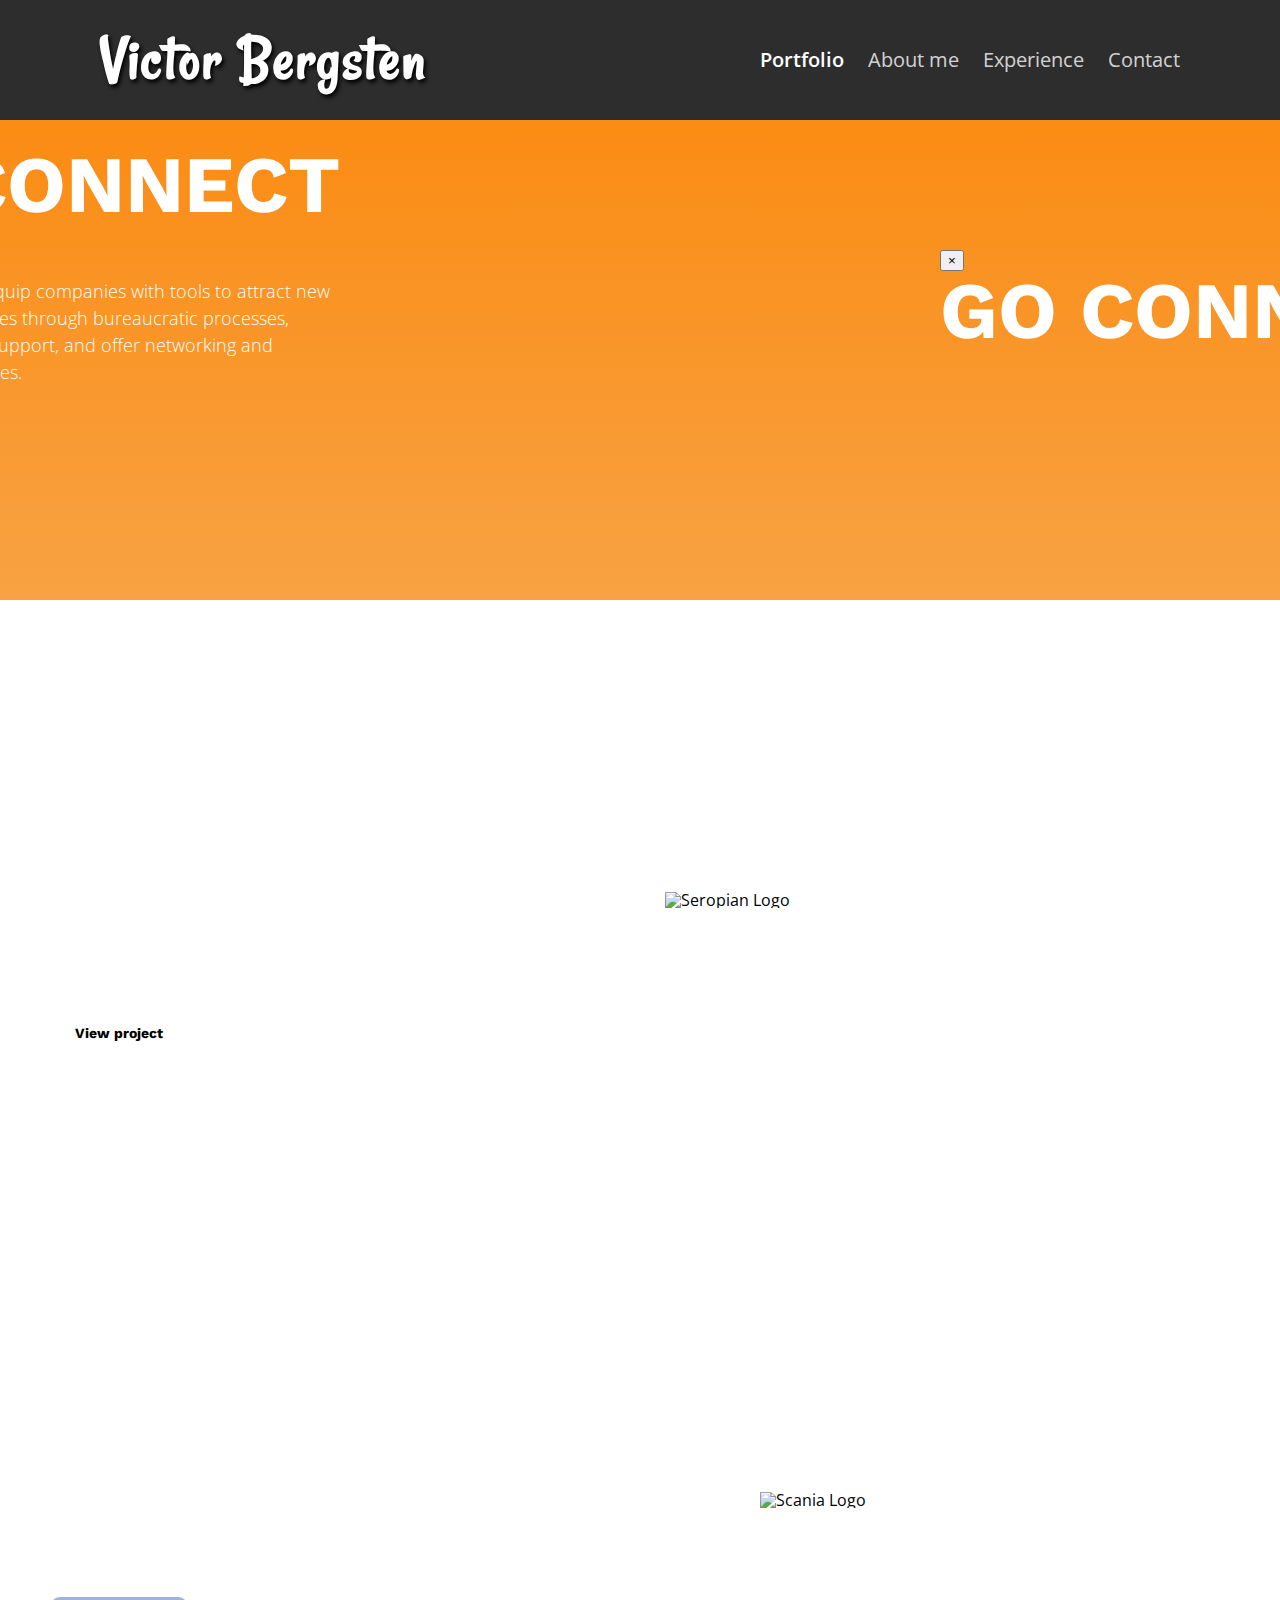
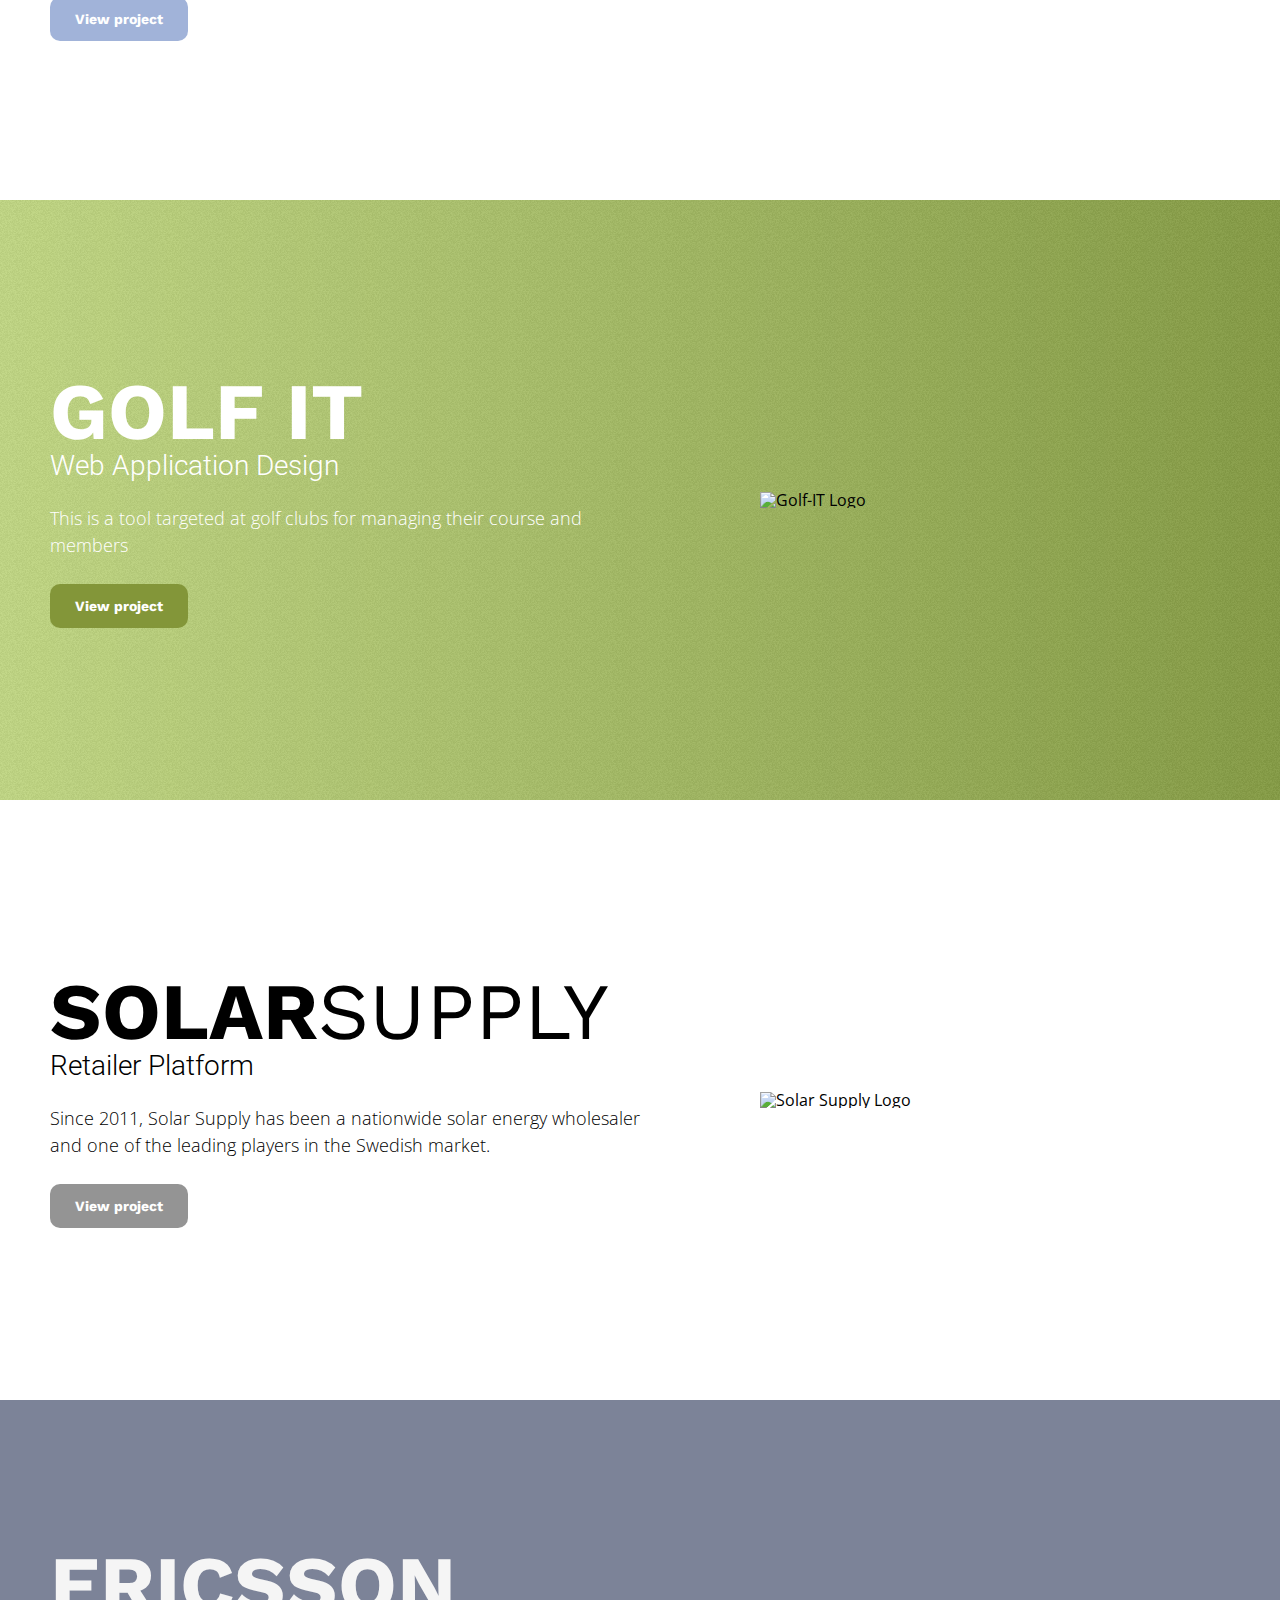
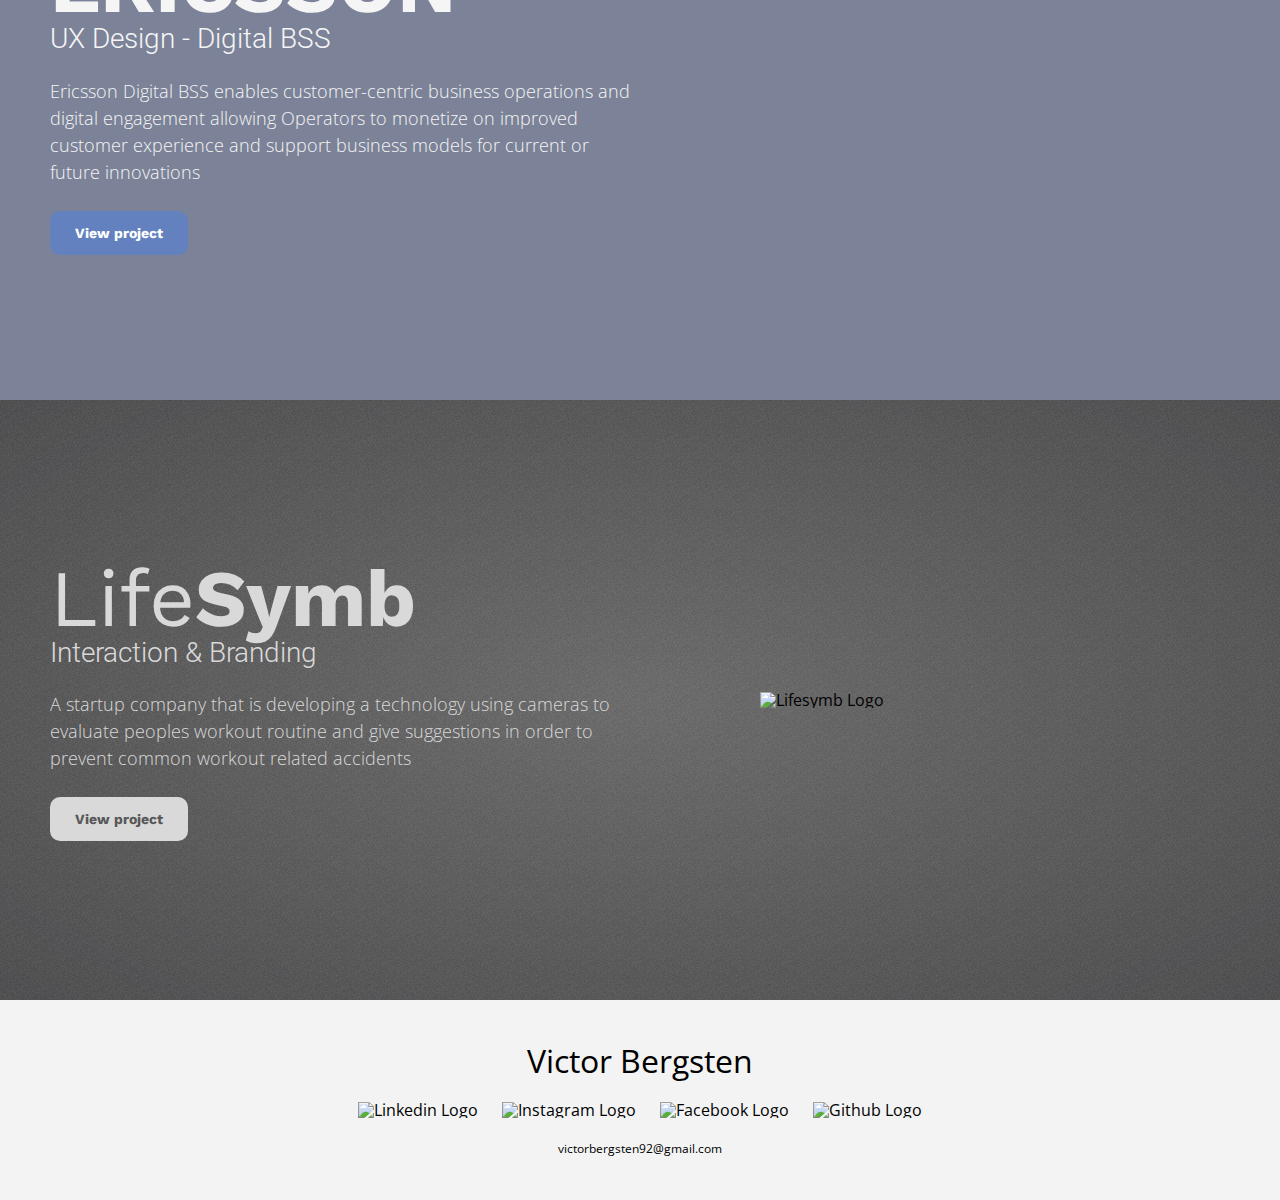
==== commit 187a85c8: "overlayscrollbars working for now" ====
--- a/index.html
+++ b/index.html
@@ -1,5 +1,5 @@
 <!DOCTYPE html>
-<html lang="en">
+<html data-overlayscrollbars-initialize lang="en">
   <head>
     <meta charset="UTF-8" />
     <meta http-equiv="Content-Type" content="text/html; charset=UTF-8" />
@@ -13,24 +13,13 @@
     <link rel="stylesheet" href="css/main.css" type="text/css" />
     <link rel="stylesheet" href="https://maxcdn.bootstrapcdn.com/font-awesome/4.5.0/css/font-awesome.min.css" />
     <link rel="stylesheet" href="https://cdn.jsdelivr.net/gh/fancyapps/fancybox@3.5.7/dist/jquery.fancybox.min.css" />
-    <link rel="stylesheet" href="https://cdnjs.cloudflare.com/ajax/libs/overlayscrollbars/2.4.6/styles/overlayscrollbars.css" />
+    <link rel="stylesheet" href="https://cdnjs.cloudflare.com/ajax/libs/overlayscrollbars/1.13.0/css/OverlayScrollbars.min.css" />
     <link rel="stylesheet" href="css/default-skin/default-skin.css" />   
-    <!-- Javascripts -->
-
-    <script src="https://code.jquery.com/jquery-3.6.0.min.js"></script>
-    <script src="https://cdnjs.cloudflare.com/ajax/libs/overlayscrollbars/2.4.6/overlayscrollbars.esm.js"></script>
-    <script src="js/main.js" type="text/javascript"></script>
-    <script src="https://cdnjs.cloudflare.com/ajax/libs/fancybox/3.5.7/jquery.fancybox.min.js"></script>
-    <script src="https://cdn.jsdelivr.net/npm/a11y-dialog@8/dist/a11y-dialog.min.js" defer></script>
-    <script src="https://unpkg.com/@dotlottie/player-component@latest/dist/dotlottie-player.mjs" type="module"></script>
-
-
-    
   </head>
 </html>
 
 
-  <body>
+  <body data-overlayscrollbars-initialize>
     <div class="Header">
       <h1>Victor Bergsten</h1>      
       <div class="Menu">
@@ -40,7 +29,7 @@
         <a href="contact.html">Contact</a>
       </div>
     </div>
-    <div id="content">
+    <div id="content" data-overlayscrollbars-initialize>
       <div class="Section goconnect">
         <div class="section-content">
           <h1>Go Connect</h1>
@@ -57,7 +46,7 @@
         </div>
 
         <!-- 1. The dialog container -->
-        <div id="goconnect-dialog" aria-labelledby="goconnect" aria-hidden="true">
+        <div id="modal-goconnect" aria-labelledby="goconnect" aria-hidden="true">
         <!-- 2. The dialog overlay -->
         <div data-a11y-dialog-hide></div>
         <!-- 3. The actual dialog -->
@@ -67,7 +56,7 @@
             &times;
           </button>
           <!-- 5. The dialog title -->
-          <h1 id="goconnect">Your dialog title</h1>
+          <h1 id="goconnect">Go Connect</h1>
           <!-- 6. Dialog content -->
         </div>
         
@@ -439,6 +428,13 @@
       <p>victorbergsten92@gmail.com</p>
     </div>
 
+    <!-- JavaScript references -->
+    <script src="https://code.jquery.com/jquery-3.6.0.min.js"></script>
+    <script src="https://cdnjs.cloudflare.com/ajax/libs/overlayscrollbars/1.13.0/js/jquery.overlayScrollbars.min.js"></script>
+    <script src="js/main.js" type="text/javascript"></script>
+    <script src="https://cdnjs.cloudflare.com/ajax/libs/fancybox/3.5.7/jquery.fancybox.min.js"></script>
+    <script src="https://cdn.jsdelivr.net/npm/a11y-dialog@8/dist/a11y-dialog.min.js" defer></script>
+    <script src="https://unpkg.com/@dotlottie/player-component@latest/dist/dotlottie-player.mjs" type="module"></script>
   </body>
 
 
